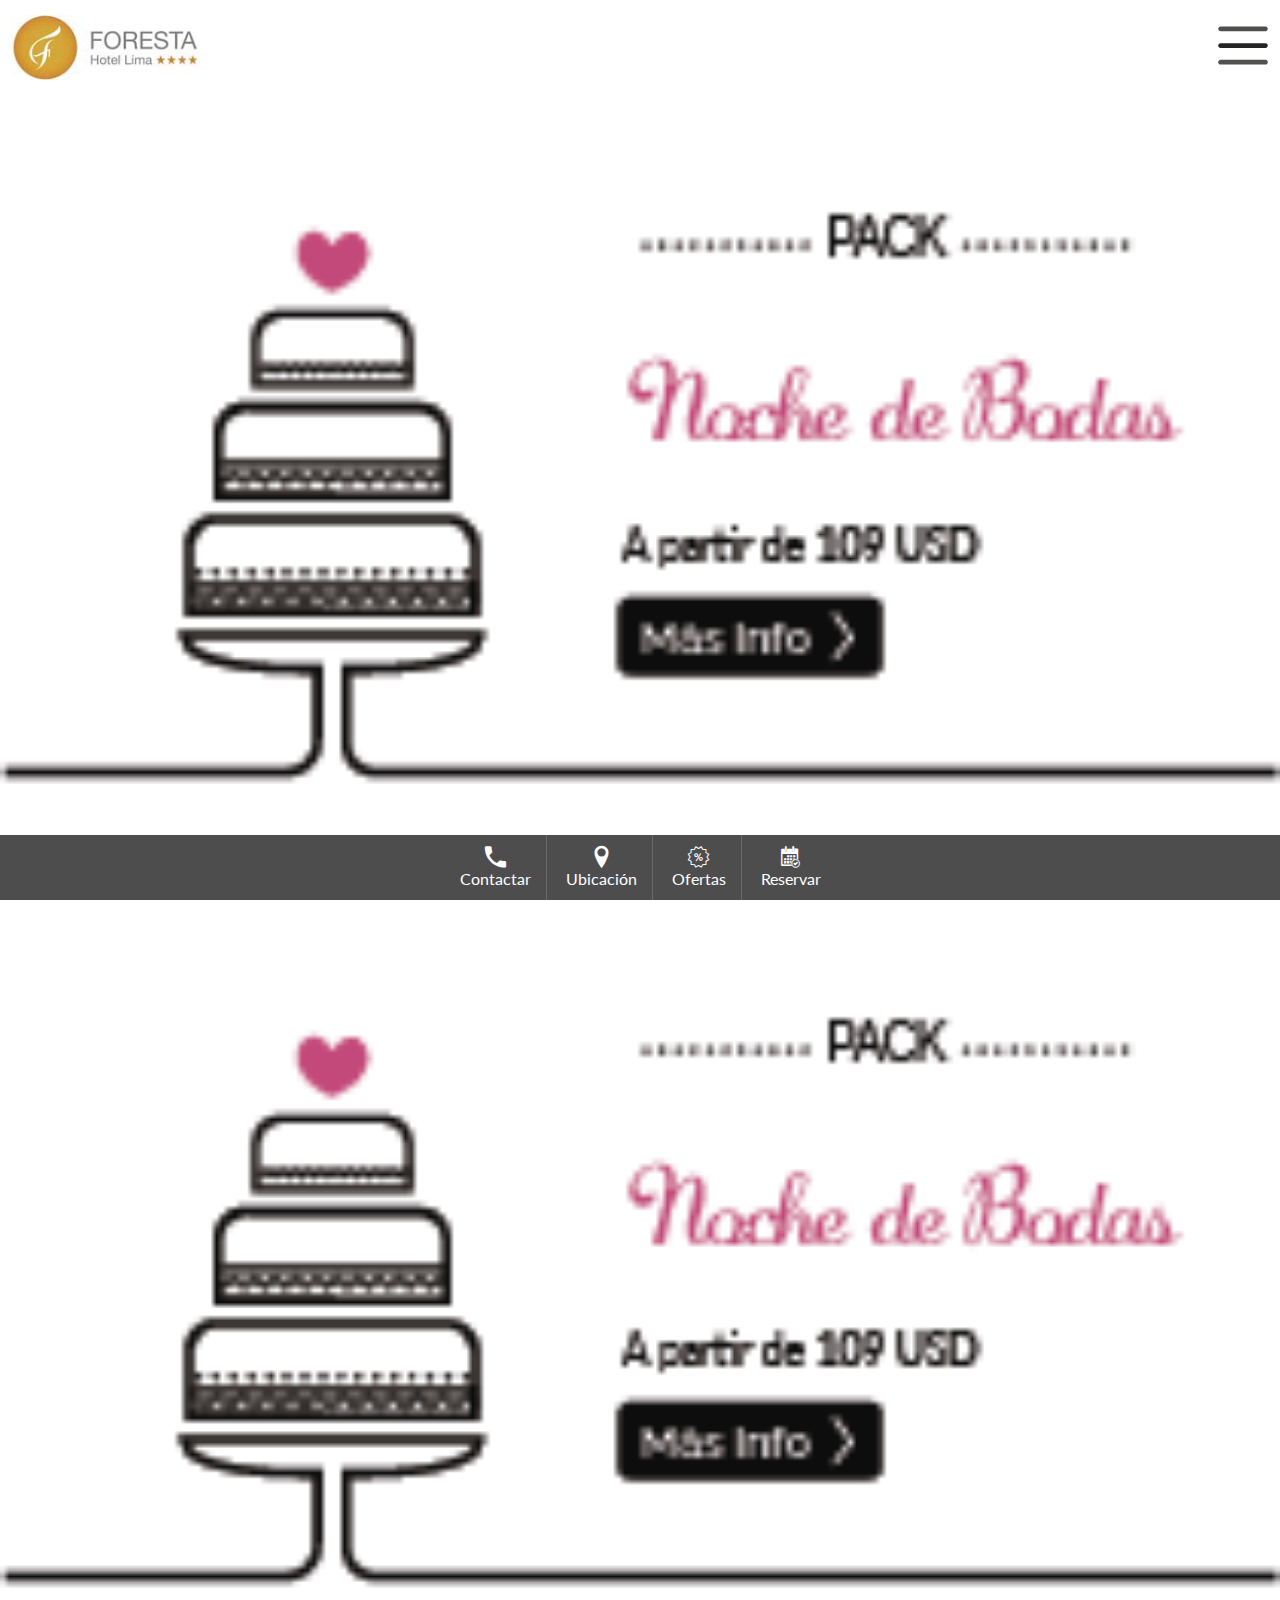
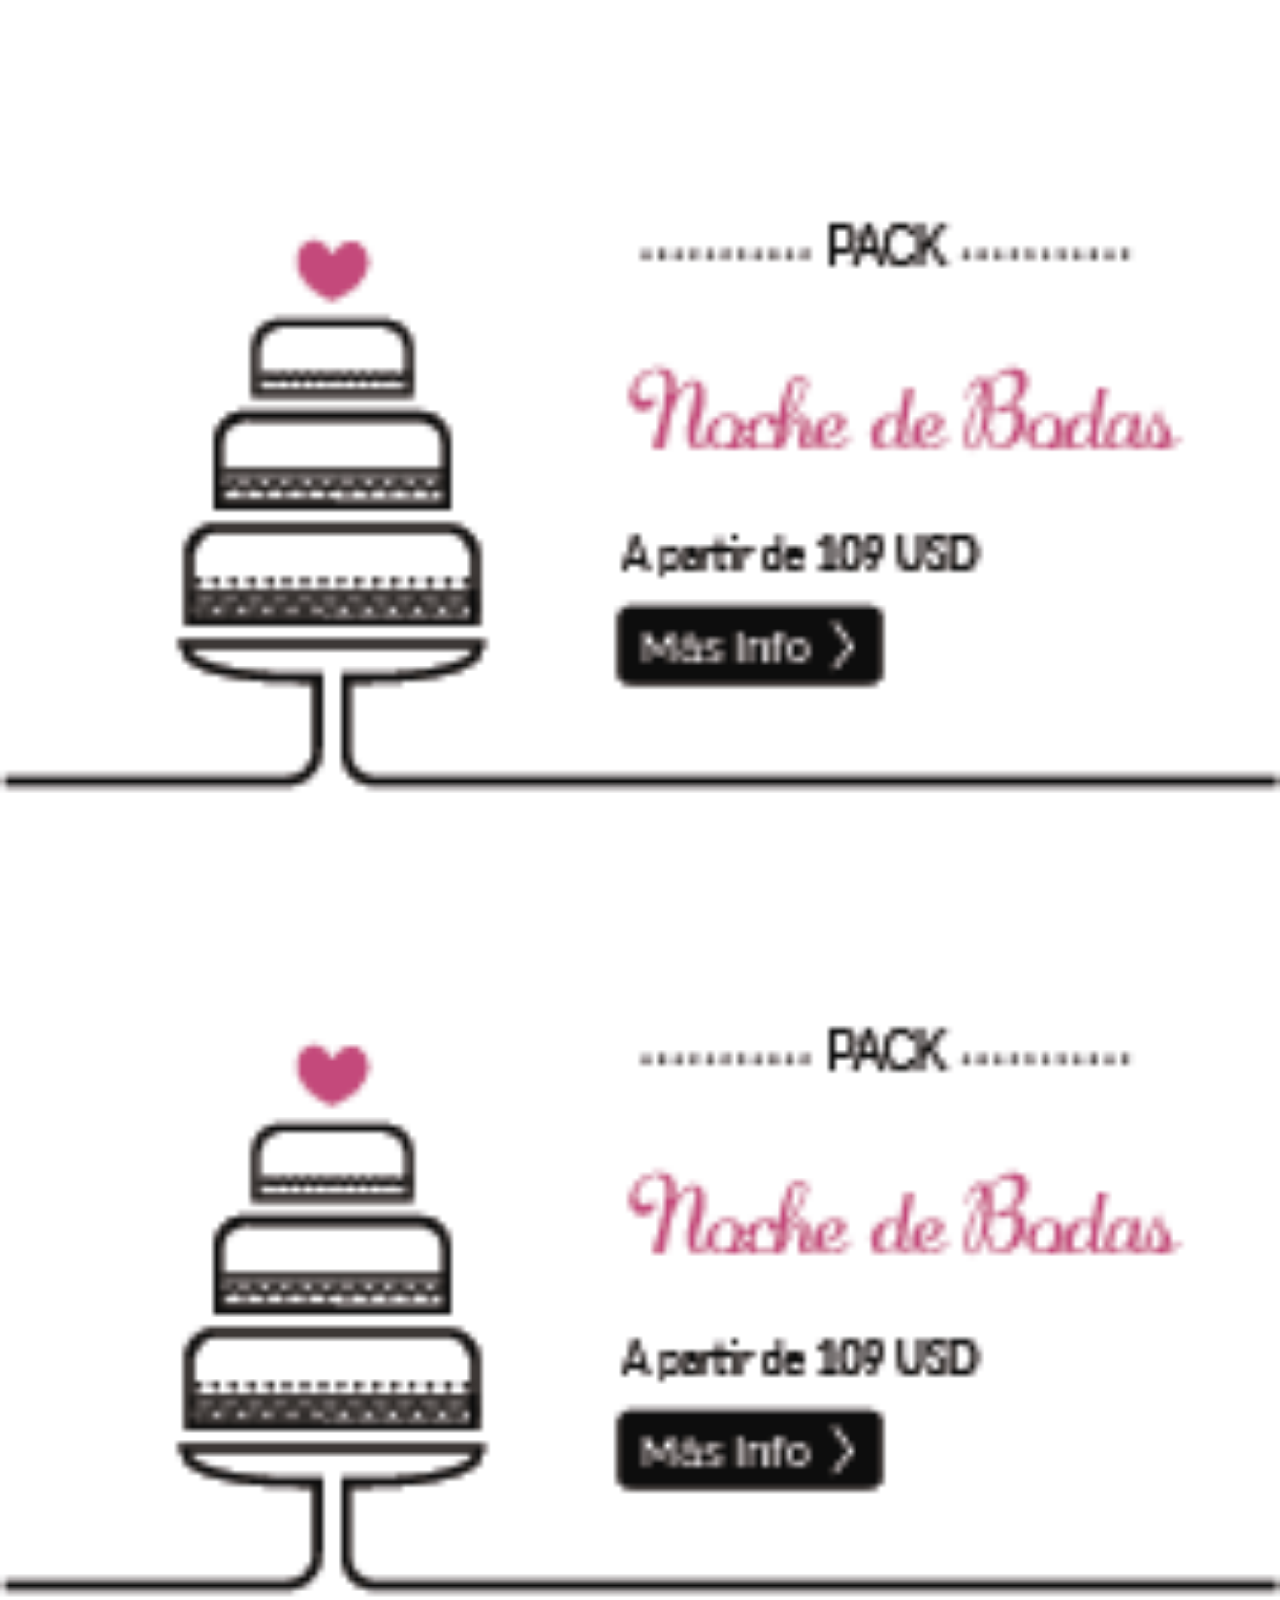
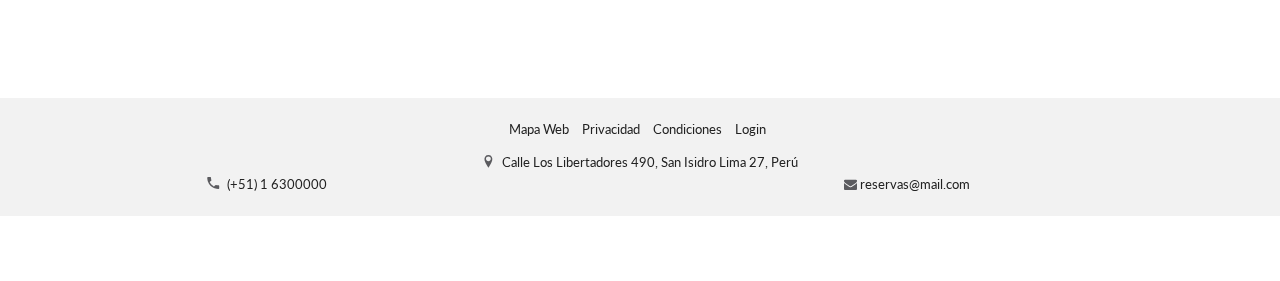
==== packs.html @ a91d4d41 "Template Mobile hotel" ====
<!DOCTYPE html>
<html>
  <head>
    <title>
      Foresta hotel lima | Movile
    </title>
    <meta charset="utf-8"/>
    <link href="assets/css/forestahotellima.css" rel="stylesheet" type="text/css"/>
    <style>
      .slideout-menu { left: auto; }
      .btn-hamburger { left: auto; right: 12px;}
      .box { height: 1500px; }
    </style>
    <title>
      Slideout right tests
    </title>
  </head>
  <body>
    <!-- Button trigger modal -->
    <!-- Modal -->
    <div aria-labelledby="myModalLabel" class="modal fade" id="myModal" role="dialog" tabindex="-1">
      <div class="modal-dialog" role="document">
        <div class="modal-content">
          <div class="modal-header">
            <button aria-label="Close" class="close" data-dismiss="modal" type="button">
              <span aria-hidden="true">
                ×
              </span>
            </button>
            <h4 class="modal-title" id="myModalLabel">
              <img height="auto" src="/assets/img/svg/packs/packico.svg" width="100%"/>
            </h4>
          </div>
          <div class="modal-body">
            <div class="continit">
              <p>
                Disfrute de esta noche mágica en un ambiente exclusivo y relajante. Internet Wi-Fi de alta velocidad y desayuno buffet incluido. Mejor precio garantizado, pago directo en el hotel y programa de puntos reservando aquí.
              </p>
            </div>
            <div class="tbles">
              <h4>
                Tarifa para dos personas
              </h4>
            </div>
            <div class="tbles">
              <h4>
                Este pack incluye
              </h4>
              <ul class="list-unstyled f9">
                <li>
                  <i aria-hidden="true" class="fa fa-check">
                  </i>
                  1 Noche de alojamiento para 2 en la Suite elegida
                </li>
                <li>
                  <i aria-hidden="true" class="fa fa-check">
                  </i>
                  Decoración especial con pétalos y velas
                </li>
                <li>
                  <i aria-hidden="true" class="fa fa-check">
                  </i>
                  Botella de espumante Mumm Extra Brut (750 ml)
                </li>
                <li>
                  <i aria-hidden="true" class="fa fa-check">
                  </i>
                  Plato de fresas con chocolate o petit fours
                </li>
                <li>
                  <i aria-hidden="true" class="fa fa-check">
                  </i>
                  Late check out hasta las 16:00 Hrs.
                </li>
              </ul>
            </div>
            <div class="acotap">
              <a aria-controls="collapseExample" aria-expanded="false" class="" data-toggle="collapse" href="#collapseExample" role="button">
                <span class="col-xs-9">
                  Servicios
                </span>
                <span class="col-xs-1 pull-right sds">
                  <i aria-hidden="true" class="fa fa-plus">
                  </i>
                </span>
              </a>
              <div class="collapse" id="collapseExample">
                <div class="contentoll">
                  ServiciosServiciosServiciosServiciosServiciosServiciosServicios
                </div>
              </div>
            </div>
            <div class="acotap">
              <a aria-controls="collapseExample1" aria-expanded="false" class="" data-toggle="collapse" href="#collapseExample1" role="button">
                <span class="col-xs-9">
                  Amenities
                </span>
                <span class="col-xs-1 pull-right sds">
                  <i aria-hidden="true" class="fa fa-plus">
                  </i>
                </span>
              </a>
              <div class="collapse" id="collapseExample1">
                <div class="contentoll">
                  ServiciosServiciosServiciosServiciosServiciosServiciosServicios
                </div>
              </div>
            </div>
            <div class="acotap">
              <a aria-controls="collapseExample1" aria-expanded="false" class="" data-toggle="collapse" href="#collapseExample1" role="button">
                <span class="col-xs-9">
                  Amenities
                </span>
                <span class="col-xs-1 pull-right sds">
                  <i aria-hidden="true" class="fa fa-plus">
                  </i>
                </span>
              </a>
              <div class="collapse" id="collapseExample1">
                <div class="contentoll">
                  ServiciosServiciosServiciosServiciosServiciosServiciosServicios
                </div>
              </div>
            </div>
            <div class="acotap">
              <a aria-controls="collapseExample1" aria-expanded="false" class="" data-toggle="collapse" href="#collapseExample1" role="button">
                <span class="col-xs-9">
                  Amenities
                </span>
                <span class="col-xs-1 pull-right sds">
                  <i aria-hidden="true" class="fa fa-plus">
                  </i>
                </span>
              </a>
              <div class="collapse" id="collapseExample1">
                <div class="contentoll">
                  ServiciosServiciosServiciosServiciosServiciosServiciosServicios
                </div>
              </div>
            </div>
            <div class="acotap">
              <a aria-controls="collapseExample1" aria-expanded="false" class="" data-toggle="collapse" href="#collapseExample1" role="button">
                <span class="col-xs-9">
                  Amenities
                </span>
                <span class="col-xs-1 pull-right sds">
                  <i aria-hidden="true" class="fa fa-plus">
                  </i>
                </span>
              </a>
              <div class="collapse" id="collapseExample1">
                <div class="contentoll">
                  ServiciosServiciosServiciosServiciosServiciosServiciosServicios
                </div>
              </div>
            </div>
            <div class="acotap">
              <a aria-controls="collapseExample1" aria-expanded="false" class="" data-toggle="collapse" href="#collapseExample1" role="button">
                <span class="col-xs-9">
                  Amenities
                </span>
                <span class="col-xs-1 pull-right sds">
                  <i aria-hidden="true" class="fa fa-plus">
                  </i>
                </span>
              </a>
              <div class="collapse" id="collapseExample1">
                <div class="contentoll">
                  ServiciosServiciosServiciosServiciosServiciosServiciosServicios
                </div>
              </div>
            </div>
          </div>
        </div>
      </div>
    </div>
    <!-- Modal -->
    <div aria-labelledby="myModalLabel" class="modal fade" id="myModal1" role="dialog" tabindex="-1">
      <div class="modal-dialog" role="document">
        <div class="modal-content">
          <div class="modal-header">
            <button aria-label="Close" class="close" data-dismiss="modal" type="button">
              <span aria-hidden="true">
                ×
              </span>
            </button>
            <h4 class="modal-title" id="myModalLabel">
              <img height="auto" src="/assets/img/svg/packs/packico.svg" width="100%"/>
            </h4>
          </div>
          <div class="modal-body">
            ...
          </div>
        </div>
      </div>
    </div>
    <!-- Modal -->
    <div aria-labelledby="myModalLabel" class="modal fade" id="myModal2" role="dialog" tabindex="-1">
      <div class="modal-dialog" role="document">
        <div class="modal-content">
          <div class="modal-header">
            <button aria-label="Close" class="close" data-dismiss="modal" type="button">
              <span aria-hidden="true">
                ×
              </span>
            </button>
            <h4 class="modal-title" id="myModalLabel">
              <img height="auto" src="/assets/img/svg/packs/packico.svg" width="100%"/>
            </h4>
          </div>
          <div class="modal-body">
            ...
          </div>
        </div>
      </div>
    </div>
    <!-- Modal -->
    <div aria-labelledby="myModalLabel" class="modal fade" id="myModal3" role="dialog" tabindex="-1">
      <div class="modal-dialog" role="document">
        <div class="modal-content">
          <div class="modal-header">
            <button aria-label="Close" class="close" data-dismiss="modal" type="button">
              <span aria-hidden="true">
                ×
              </span>
            </button>
            <h4 class="modal-title" id="myModalLabel">
              <img height="auto" src="/assets/img/svg/packs/packico.svg" width="100%"/>
            </h4>
          </div>
          <div class="modal-body">
            ...
          </div>
        </div>
      </div>
    </div>
    <nav class="menu" id="menu">
      <section class="menu-section">
        <!-- <h3 class="menu-section-title">
          Docs
        </h3> -->
        <ul class="menu-section-list">
          <li>
            <a href="#" target="_blank">
              Contactar
            </a>
          </li>
          <li>
            <a href="#" target="_blank">
              Contactar
            </a>
          </li>
          <li>
            <a href="#" target="_blank">
              API
            </a>
          </li>
          <li>
            <a href="#" target="_blank">
              Contactar
            </a>
          </li>
        </ul>
      </section>
    </nav>
    <main class="panel" id="panel">
      <header class="panel-header">
        <button class="btn-hamburger js-slideout-toggle">
        </button>
        <h1 class="logo">
          <img src="/assets/img/svg/logo.svg"/>
        </h1>
      </header>
      <section class="packs">
        <div class="box-content">
          <a data-target="#myModal" data-toggle="modal" href="javascript:;">
            <img height="auto" src="/assets/img/svg/packs/pack01.png" width="100%"/>
          </a>
        </div>
        <div class="box-content">
          <a data-target="#myModal1" data-toggle="modal" href="javascript:;">
            <img height="auto" src="/assets/img/svg/packs/pack01.png" width="100%"/>
          </a>
        </div>
        <div class="box-content">
          <a data-target="#myModal2" data-toggle="modal" href="javascript:;">
            <img height="auto" src="/assets/img/svg/packs/pack01.png" width="100%"/>
          </a>
        </div>
        <div class="box-content">
          <a data-target="#myModal3" data-toggle="modal" href="javascript:;">
            <img height="auto" src="/assets/img/svg/packs/pack01.png" width="100%"/>
          </a>
        </div>
      </section>
      <footer class="footer">
        <div class="menu-fo">
          <ul class="list-inline">
            <li>
              Mapa Web
            </li>
            <li>
              Privacidad
            </li>
            <li>
              Condiciones
            </li>
            <li>
              Login
            </li>
          </ul>
        </div>
        <div class="directa clearfix">
          <i class="icon-ico-locale grays">
          </i>
          <span>
            Calle Los Libertadores 490, San Isidro Lima 27, Perú
          </span>
        </div>
        <div class="directa clearfix">
          <div class="col-xs-5">
            <i class="icon-ico-phone grays">
            </i>
            <span>
              (+51) 1 6300000
            </span>
          </div>
          <div class="col-xs-7">
            <span>
              <i aria-hidden="true" class="fa fa-envelope grays">
              </i>
              reservas@mail.com
            </span>
          </div>
        </div>
      </footer>
    </main>
    <script src="assets/js/lib/jquery.min.js">
    </script>
    <script src="assets/css/lib/bootstrap-3.3.7/js/bootstrap.min.js">
    </script>
    <script src="assets/js/lib/selectric/jquery.selectric.js">
    </script>
    <script src="assets/js/lib/slideout/slideout.min.js">
    </script>
    <script src="assets/css/lib/slick-1.6.0/slick/slick.min.js">
    </script>
    <script src="assets/js/forestahotellima.js">
    </script>
    <script>
      window.onload = function() {
        var slideout = new Slideout({
          'panel': document.getElementById('panel'),
          'menu': document.getElementById('menu'),
          'side': 'right'
        });

        document.querySelector('.js-slideout-toggle').addEventListener('click', function() {
          slideout.toggle();
        });

        document.querySelector('.menu').addEventListener('click', function(eve) {
          if (eve.target.nodeName === 'A') { slideout.close(); }
        });
      };
    </script>
    <div class="fiedmenub">
    <div class="compare-pre" style="display: none;">
      <a href="#" class="dimeul">
            <p>
            <i class="icon-ico-current dps ">
            </i>
              COMPARE PRECIOS >
            </p>
          </a>
    </div>
      <ul class="list-inline">
        <li>
          <a href="#">
            <span class="icon-ico-phone">
            </span>
            <p>
              Contactar
            </p>
          </a>
        </li>
        <li>
          <a href="#">
            <span class="icon-ico-locale">
            </span>
            <p>
              Ubicación
            </p>
          </a>
        </li>
        <li>
          <a href="#">
            <span class="icon-ico-promo">
            </span>
            <p>
              Ofertas
            </p>
          </a>
        </li>
        <li>
          <a href="#">
            <span class="icon-ico-reserv">
            </span>
            <p>
              Reservar
            </p>
          </a>
        </li>
      </ul>
    </div>
  </body>
</html>
---- assets/css/forestahotellima.css ----
@import url(lib/bootstrap-3.3.7/css/bootstrap.min.css);@import url(lib/slick-1.6.0/slick/slick.css);@import url(lib/slick-1.6.0/slick/slick-theme.css);@import url(fonts/font-awesome/css/font-awesome.min.css);@import url(fonts/fontforesta/stylesheet.css);@import url(fonts/foresta-font-icon/style.css);@import url(lib/slideout/index.css);.selectric-wrapper{position:relative;cursor:pointer}.selectric-responsive{width:100%}.selectric{border:1px solid #DDD;border-radius:0px;background:#F8F8F8;position:relative;overflow:hidden}.selectric .label{display:block;white-space:nowrap;overflow:hidden;text-overflow:ellipsis;margin:0 38px 0 10px;font-size:12px;line-height:38px;color:#444;height:38px;user-select:none}.selectric .button{display:block;position:absolute;right:0;top:0;width:38px;height:38px;line-height:38px;background-color:#F8f8f8;color:#BBB;text-align:center;font:0/0 a;*font:20px/38px Lucida Sans Unicode,Arial Unicode MS,Arial}.selectric .button:after{content:" ";position:absolute;top:0;right:0;bottom:0;left:0;margin:auto;width:0;height:0;border:4px solid transparent;border-top-color:#BBB;border-bottom:none}.selectric-focus .selectric{border-color:#aaa}.selectric-hover .selectric{border-color:#c4c4c4}.selectric-hover .selectric .button{color:#a2a2a2}.selectric-hover .selectric .button:after{border-top-color:#a2a2a2}.selectric-open{z-index:9999}.selectric-open .selectric{border-color:#c4c4c4}.selectric-open .selectric-items{display:block}.selectric-disabled{filter:alpha(opacity=50);opacity:0.5;cursor:default;user-select:none}.selectric-hide-select{position:relative;overflow:hidden;width:0;height:0}.selectric-hide-select select{position:absolute;left:-100%}.selectric-hide-select.selectric-is-native{position:absolute;width:100%;height:100%;z-index:10}.selectric-hide-select.selectric-is-native select{position:absolute;top:0;left:0;right:0;height:100%;width:100%;border:none;z-index:1;box-sizing:border-box;opacity:0}.selectric-input{position:absolute !important;top:0 !important;left:0 !important;overflow:hidden !important;clip:rect(0, 0, 0, 0) !important;margin:0 !important;padding:0 !important;width:1px !important;height:1px !important;outline:none !important;border:none !important;*font:0/0 a !important;background:none !important}.selectric-temp-show{position:absolute !important;visibility:hidden !important;display:block !important}.selectric-items{display:none;position:absolute;top:100%;left:0;background:#F8F8F8;border:1px solid #c4c4c4;z-index:-1;box-shadow:0 0 10px -6px}.selectric-items .selectric-scroll{height:100%;overflow:auto}.selectric-above .selectric-items{top:auto;bottom:100%}.selectric-items ul,.selectric-items li{list-style:none;padding:0;margin:0;font-size:12px;line-height:20px;min-height:20px}.selectric-items li{display:block;padding:10px;color:#666;cursor:pointer}.selectric-items li.selected{background:#E0E0E0;color:#444}.selectric-items li.highlighted{background:#D0D0D0;color:#444}.selectric-items li:hover{background:#D5D5D5;color:#444}.selectric-items .disabled{filter:alpha(opacity=50);opacity:0.5;cursor:default !important;background:none !important;color:#666 !important;user-select:none}.selectric-items .selectric-group .selectric-group-label{font-weight:bold;padding-left:10px;cursor:default;user-select:none;background:none;color:#444}.selectric-items .selectric-group.disabled li{filter:alpha(opacity=100);opacity:1}.selectric-items .selectric-group li{padding-left:25px}*{font-family:'Lato', Raleway, sans-serif}body{margin:0;padding:0}.logo{width:200px;margin:0;padding-left:10px;padding-top:10px}.box-hotel-front .box-highlight{background-color:#868589;color:#fff;padding:8px;text-align:center;font-size:13px;font-family:'Lato';margin:0;margin-top:10px}.box-hotel-front .box-content img{width:100%;height:auto;margin:0;padding:0}.box-hotel-front .comenth .comments{display:block;font-family:'Times New Roman';font-size:14px;padding:4px;color:#858078;padding-bottom:0;padding-left:19px;font-style:italic;text-align:left}.box-hotel-front .comenth .review-star{display:block;font-size:9px;color:#858078;font-family:'Lato';padding-left:19px;text-align:left}.box-hotel-front .comenth .review-star i.icon-ico-pointsev{font-size:19px}.slide .slide-hor .slide-cont.slick-slide{margin-right:20px}.benefis{padding-top:20px;background-color:#f2f2f2}.benefis ._mb10{margin-bottom:20px}.benefis .dimeul{text-align:left;margin-bottom:20px;padding-left:25%;padding-right:25%}.benefis .con-ben{background-color:#dcaf4c;color:#fff;padding:10px;border-radius:0 10px 10px 0}.benefis .con-ben .box-cob{border-radius:10px 0 10px 0;border:2px solid #fff;padding-top:9px}.benefis .cont-txt-bn{font-size:19px;border-bottom:2px solid #434142;padding-bottom:8px}.benefis .brgrem{border-radius:10px;margin-right:7px}.benefis .brgrem.greem-con{background:#aaba2d}.benefis .brgrem.blue-con{background:#218fc7}.benefis .brgrem.red-con{background:#b94833}.benefis .brgrem.mgt-con{background:#39a1ae}.benefis .icon-ico-promo:before{background:#39a1ae;border-radius:10px;padding:2px}.benefis .icon-ico-current:before{background:#aaba2d;border-radius:10px;padding:2px}.benefis .icon-ico-creditcard:before{background:#218fc7;border-radius:10px;padding:2px}.benefis .icon-ico-gift:before{background:#b94833;border-radius:10px;padding:2px}.benefis .infoben{background-color:#87868a}.benefis .infoben span{font-family:'Lato';font-size:14px;color:#fff}.footer{padding-top:20px;background-color:#f2f2f2;font-size:13px;padding-bottom:20px}.footer .grays:before{color:#5b5b5f}.modal-backdrop{position:fixed;top:16%;right:0;bottom:9.5%;left:0;z-index:3;background-color:transparent}.modal{position:fixed;top:7%;right:0;bottom:0;left:0;z-index:4;display:none;overflow:hidden;-webkit-overflow-scrolling:touch;outline:0}.modal-header{border-bottom:1px solid #f2f2f2;background:#d7d8db;border-radius:10px 10px 0 0;padding:0}.modal-header .close{margin-top:-2px;position:absolute;right:11px;top:10px}.compare-pre{background:#00203e;bottom:65px;z-index:9;position:fixed;width:100%;text-align:center;padding-top:7px}.compare-pre a{color:#fff;text-decoration:none}.modal-content{position:relative;background-color:#f2f2f2;-webkit-background-clip:padding-box;background-clip:padding-box;border:none;border:none;border-radius:0;outline:0;-webkit-box-shadow:none;box-shadow:none}.modal-body{padding:20px;overflow:scroll;height:369px}.continit p{font-size:9px;line-height:12px}.icon-ico-current:before{background:#aaba2d;border-radius:10px;padding:2px}.tbles h4{font-family:'Lato';font-style:italic;font-size:12px}.tbles .f9{font-size:9px;line-height:13px}.acotap{background-color:#ccc;margin-bottom:9px}.acotap a{padding-left:10px;font-size:10px;font-family:'Lato';font-style:italic;color:#000}.contentoll{padding:10px;font-size:8px;font-family:'Lato';font-style:italic;background:#f7f4f4}.sds{background:#828282;width:35px;height:24px;padding-top:2px;color:#fff}.fiedmenub{height:65px;position:relative}.fiedmenub ul{text-align:center;margin:0;background-color:#4d4d4d;color:#fff;position:fixed;bottom:0;width:100%;z-index:5}.fiedmenub ul li{padding-top:10px;padding-right:15px;padding-left:15px;border-right:.5px solid #696969}.fiedmenub ul li:last-child{border-right:none}.fiedmenub ul li span{display:block;font-size:23px}.fiedmenub ul li a{text-decoration:none;color:#fff}.fiedmenub ul li a:hover{text-decoration:none;color:#fff}.panel{margin-bottom:0;background-color:#fff;border:none;border-radius:none;-webkit-box-shadow:none;box-shadow:none}
/*# sourceMappingURL=forestahotellima.css.map */
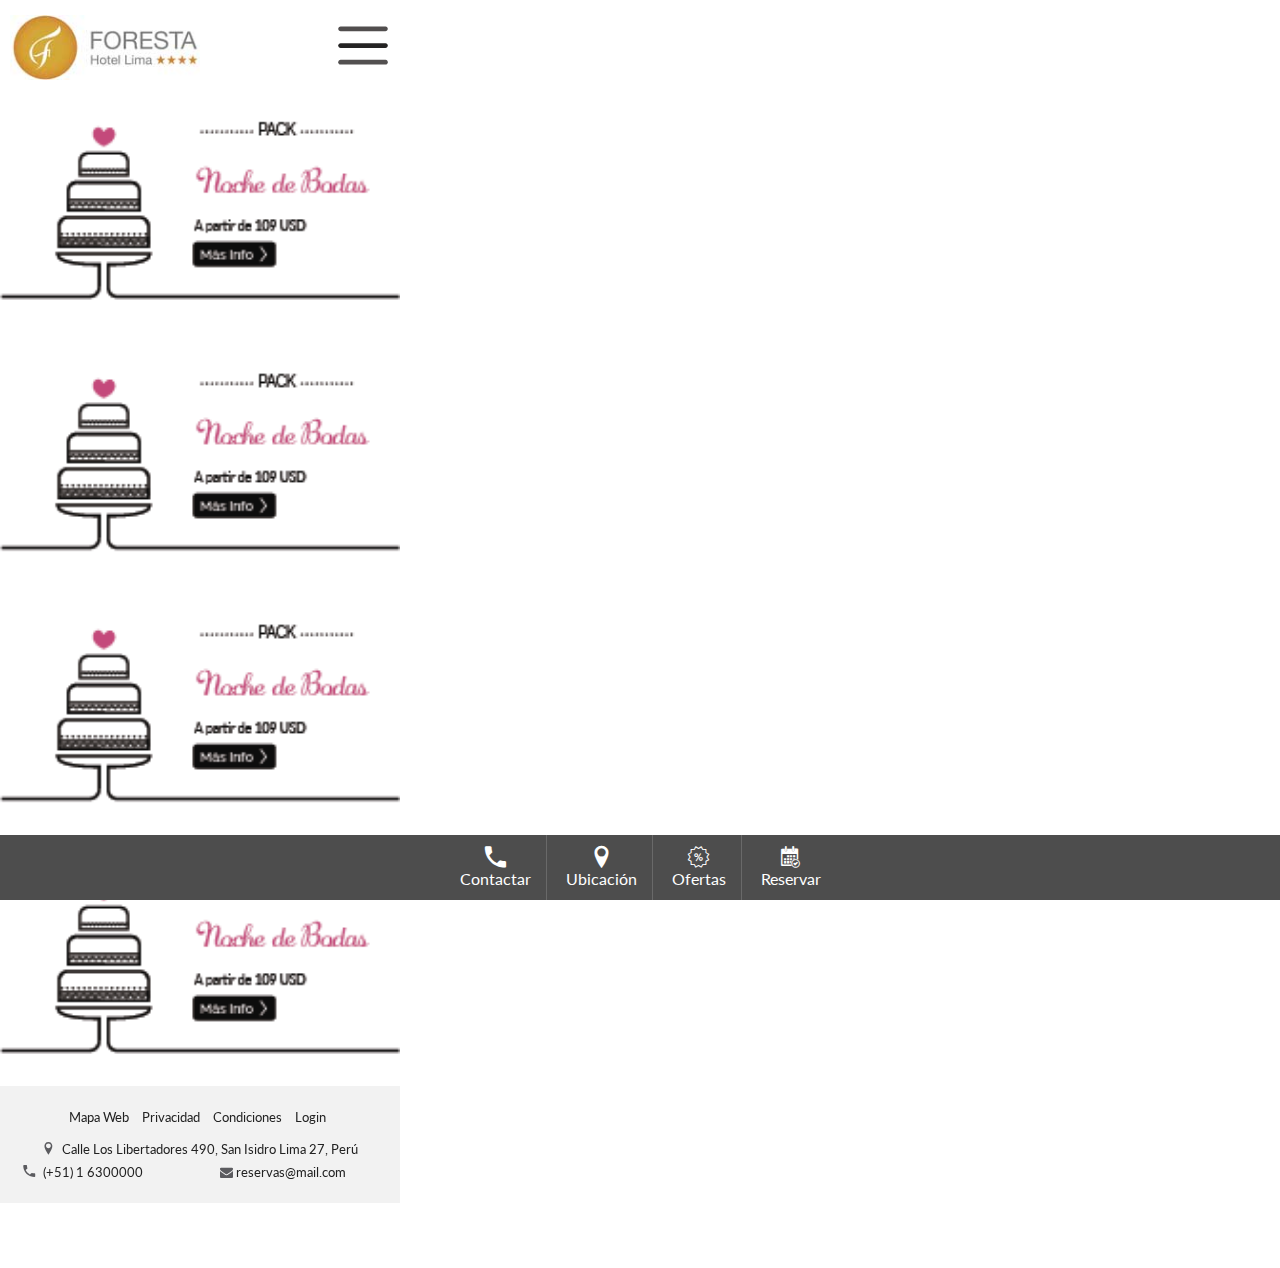
==== commit 6dbc3a82: "Edit imagen error" ====
--- a/packs.html
+++ b/packs.html
@@ -15,7 +15,7 @@
       Slideout right tests
     </title>
   </head>
-  <body>
+  <body class="c400" style="width: 400px;">
     <!-- Button trigger modal -->
     <!-- Modal -->
     <div aria-labelledby="myModalLabel" class="modal fade" id="myModal" role="dialog" tabindex="-1">
@@ -28,7 +28,7 @@
               </span>
             </button>
             <h4 class="modal-title" id="myModalLabel">
-              <img height="auto" src="/assets/img/svg/packs/packico.svg" width="100%"/>
+              <img height="auto" src="assets/img/svg/packs/packico.svg" width="100%"/>
             </h4>
           </div>
           <div class="modal-body">
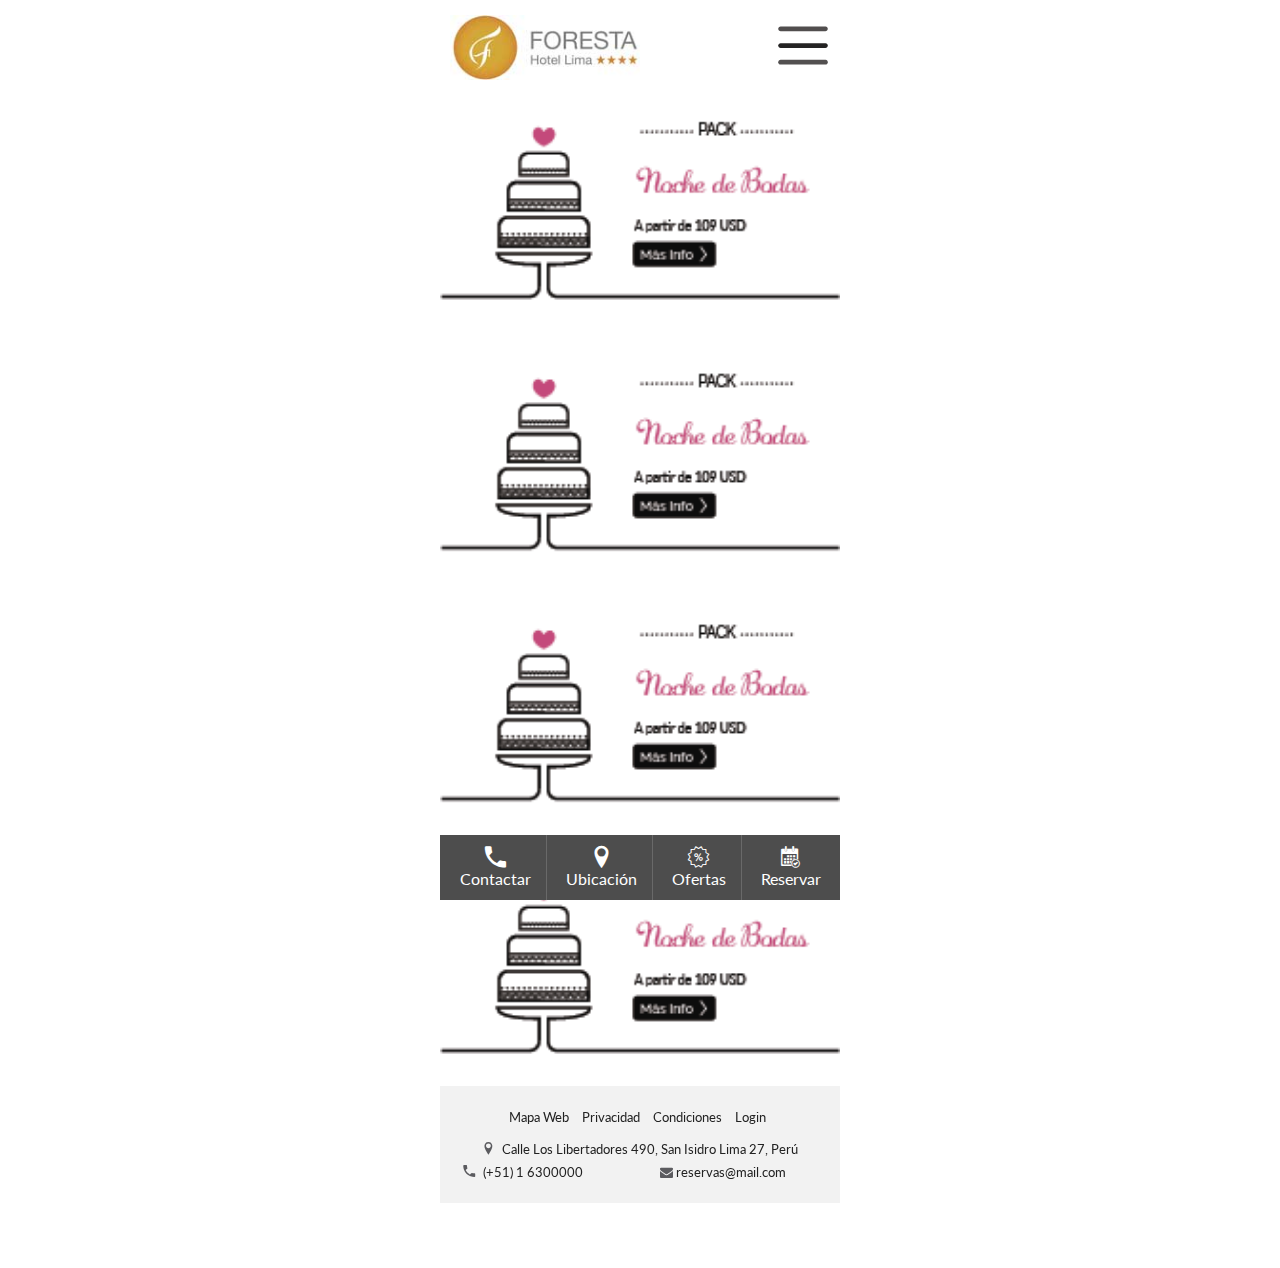
==== commit d55ab637: "Edit style fix v. mobile" ====
--- a/packs.html
+++ b/packs.html
@@ -1,5 +1,5 @@
 <!DOCTYPE html>
-<html>
+<html style="width: 400px;">
   <head>
     <title>
       Foresta hotel lima | Movile
@@ -15,7 +15,7 @@
       Slideout right tests
     </title>
   </head>
-  <body class="c400" style="width: 400px;">
+  <body class="c400" >
     <!-- Button trigger modal -->
     <!-- Modal -->
     <div aria-labelledby="myModalLabel" class="modal fade" id="myModal" role="dialog" tabindex="-1">
--- a/assets/css/forestahotellima.css
+++ b/assets/css/forestahotellima.css
@@ -1,2 +1,2 @@
-@import url(lib/bootstrap-3.3.7/css/bootstrap.min.css);@import url(lib/slick-1.6.0/slick/slick.css);@import url(lib/slick-1.6.0/slick/slick-theme.css);@import url(fonts/font-awesome/css/font-awesome.min.css);@import url(fonts/fontforesta/stylesheet.css);@import url(fonts/foresta-font-icon/style.css);@import url(lib/slideout/index.css);.selectric-wrapper{position:relative;cursor:pointer}.selectric-responsive{width:100%}.selectric{border:1px solid #DDD;border-radius:0px;background:#F8F8F8;position:relative;overflow:hidden}.selectric .label{display:block;white-space:nowrap;overflow:hidden;text-overflow:ellipsis;margin:0 38px 0 10px;font-size:12px;line-height:38px;color:#444;height:38px;user-select:none}.selectric .button{display:block;position:absolute;right:0;top:0;width:38px;height:38px;line-height:38px;background-color:#F8f8f8;color:#BBB;text-align:center;font:0/0 a;*font:20px/38px Lucida Sans Unicode,Arial Unicode MS,Arial}.selectric .button:after{content:" ";position:absolute;top:0;right:0;bottom:0;left:0;margin:auto;width:0;height:0;border:4px solid transparent;border-top-color:#BBB;border-bottom:none}.selectric-focus .selectric{border-color:#aaa}.selectric-hover .selectric{border-color:#c4c4c4}.selectric-hover .selectric .button{color:#a2a2a2}.selectric-hover .selectric .button:after{border-top-color:#a2a2a2}.selectric-open{z-index:9999}.selectric-open .selectric{border-color:#c4c4c4}.selectric-open .selectric-items{display:block}.selectric-disabled{filter:alpha(opacity=50);opacity:0.5;cursor:default;user-select:none}.selectric-hide-select{position:relative;overflow:hidden;width:0;height:0}.selectric-hide-select select{position:absolute;left:-100%}.selectric-hide-select.selectric-is-native{position:absolute;width:100%;height:100%;z-index:10}.selectric-hide-select.selectric-is-native select{position:absolute;top:0;left:0;right:0;height:100%;width:100%;border:none;z-index:1;box-sizing:border-box;opacity:0}.selectric-input{position:absolute !important;top:0 !important;left:0 !important;overflow:hidden !important;clip:rect(0, 0, 0, 0) !important;margin:0 !important;padding:0 !important;width:1px !important;height:1px !important;outline:none !important;border:none !important;*font:0/0 a !important;background:none !important}.selectric-temp-show{position:absolute !important;visibility:hidden !important;display:block !important}.selectric-items{display:none;position:absolute;top:100%;left:0;background:#F8F8F8;border:1px solid #c4c4c4;z-index:-1;box-shadow:0 0 10px -6px}.selectric-items .selectric-scroll{height:100%;overflow:auto}.selectric-above .selectric-items{top:auto;bottom:100%}.selectric-items ul,.selectric-items li{list-style:none;padding:0;margin:0;font-size:12px;line-height:20px;min-height:20px}.selectric-items li{display:block;padding:10px;color:#666;cursor:pointer}.selectric-items li.selected{background:#E0E0E0;color:#444}.selectric-items li.highlighted{background:#D0D0D0;color:#444}.selectric-items li:hover{background:#D5D5D5;color:#444}.selectric-items .disabled{filter:alpha(opacity=50);opacity:0.5;cursor:default !important;background:none !important;color:#666 !important;user-select:none}.selectric-items .selectric-group .selectric-group-label{font-weight:bold;padding-left:10px;cursor:default;user-select:none;background:none;color:#444}.selectric-items .selectric-group.disabled li{filter:alpha(opacity=100);opacity:1}.selectric-items .selectric-group li{padding-left:25px}*{font-family:'Lato', Raleway, sans-serif}body{margin:0;padding:0}.logo{width:200px;margin:0;padding-left:10px;padding-top:10px}.box-hotel-front .box-highlight{background-color:#868589;color:#fff;padding:8px;text-align:center;font-size:13px;font-family:'Lato';margin:0;margin-top:10px}.box-hotel-front .box-content img{width:100%;height:auto;margin:0;padding:0}.box-hotel-front .comenth .comments{display:block;font-family:'Times New Roman';font-size:14px;padding:4px;color:#858078;padding-bottom:0;padding-left:19px;font-style:italic;text-align:left}.box-hotel-front .comenth .review-star{display:block;font-size:9px;color:#858078;font-family:'Lato';padding-left:19px;text-align:left}.box-hotel-front .comenth .review-star i.icon-ico-pointsev{font-size:19px}.slide .slide-hor .slide-cont.slick-slide{margin-right:20px}.benefis{padding-top:20px;background-color:#f2f2f2}.benefis ._mb10{margin-bottom:20px}.benefis .dimeul{text-align:left;margin-bottom:20px;padding-left:25%;padding-right:25%}.benefis .con-ben{background-color:#dcaf4c;color:#fff;padding:10px;border-radius:0 10px 10px 0}.benefis .con-ben .box-cob{border-radius:10px 0 10px 0;border:2px solid #fff;padding-top:9px}.benefis .cont-txt-bn{font-size:19px;border-bottom:2px solid #434142;padding-bottom:8px}.benefis .brgrem{border-radius:10px;margin-right:7px}.benefis .brgrem.greem-con{background:#aaba2d}.benefis .brgrem.blue-con{background:#218fc7}.benefis .brgrem.red-con{background:#b94833}.benefis .brgrem.mgt-con{background:#39a1ae}.benefis .icon-ico-promo:before{background:#39a1ae;border-radius:10px;padding:2px}.benefis .icon-ico-current:before{background:#aaba2d;border-radius:10px;padding:2px}.benefis .icon-ico-creditcard:before{background:#218fc7;border-radius:10px;padding:2px}.benefis .icon-ico-gift:before{background:#b94833;border-radius:10px;padding:2px}.benefis .infoben{background-color:#87868a}.benefis .infoben span{font-family:'Lato';font-size:14px;color:#fff}.footer{padding-top:20px;background-color:#f2f2f2;font-size:13px;padding-bottom:20px}.footer .grays:before{color:#5b5b5f}.modal-backdrop{position:fixed;top:16%;right:0;bottom:9.5%;left:0;z-index:3;background-color:transparent}.modal{position:fixed;top:7%;right:0;bottom:0;left:0;z-index:4;display:none;overflow:hidden;-webkit-overflow-scrolling:touch;outline:0}.modal-header{border-bottom:1px solid #f2f2f2;background:#d7d8db;border-radius:10px 10px 0 0;padding:0}.modal-header .close{margin-top:-2px;position:absolute;right:11px;top:10px}.compare-pre{background:#00203e;bottom:65px;z-index:9;position:fixed;width:100%;text-align:center;padding-top:7px}.compare-pre a{color:#fff;text-decoration:none}.modal-content{position:relative;background-color:#f2f2f2;-webkit-background-clip:padding-box;background-clip:padding-box;border:none;border:none;border-radius:0;outline:0;-webkit-box-shadow:none;box-shadow:none}.modal-body{padding:20px;overflow:scroll;height:369px}.continit p{font-size:9px;line-height:12px}.icon-ico-current:before{background:#aaba2d;border-radius:10px;padding:2px}.tbles h4{font-family:'Lato';font-style:italic;font-size:12px}.tbles .f9{font-size:9px;line-height:13px}.acotap{background-color:#ccc;margin-bottom:9px}.acotap a{padding-left:10px;font-size:10px;font-family:'Lato';font-style:italic;color:#000}.contentoll{padding:10px;font-size:8px;font-family:'Lato';font-style:italic;background:#f7f4f4}.sds{background:#828282;width:35px;height:24px;padding-top:2px;color:#fff}.fiedmenub{height:65px;position:relative}.fiedmenub ul{text-align:center;margin:0;background-color:#4d4d4d;color:#fff;position:fixed;bottom:0;width:100%;z-index:5}.fiedmenub ul li{padding-top:10px;padding-right:15px;padding-left:15px;border-right:.5px solid #696969}.fiedmenub ul li:last-child{border-right:none}.fiedmenub ul li span{display:block;font-size:23px}.fiedmenub ul li a{text-decoration:none;color:#fff}.fiedmenub ul li a:hover{text-decoration:none;color:#fff}.panel{margin-bottom:0;background-color:#fff;border:none;border-radius:none;-webkit-box-shadow:none;box-shadow:none}
+@import url(lib/bootstrap-3.3.7/css/bootstrap.min.css);@import url(lib/slick-1.6.0/slick/slick.css);@import url(lib/slick-1.6.0/slick/slick-theme.css);@import url(fonts/font-awesome/css/font-awesome.min.css);@import url(fonts/fontforesta/stylesheet.css);@import url(fonts/foresta-font-icon/style.css);@import url(lib/slideout/index.css);.selectric-wrapper{position:relative;cursor:pointer}.selectric-responsive{width:100%}.selectric{border:1px solid #DDD;border-radius:0px;background:#F8F8F8;position:relative;overflow:hidden}.selectric .label{display:block;white-space:nowrap;overflow:hidden;text-overflow:ellipsis;margin:0 38px 0 10px;font-size:12px;line-height:38px;color:#444;height:38px;user-select:none}.selectric .button{display:block;position:absolute;right:0;top:0;width:38px;height:38px;line-height:38px;background-color:#F8f8f8;color:#BBB;text-align:center;font:0/0 a;*font:20px/38px Lucida Sans Unicode,Arial Unicode MS,Arial}.selectric .button:after{content:" ";position:absolute;top:0;right:0;bottom:0;left:0;margin:auto;width:0;height:0;border:4px solid transparent;border-top-color:#BBB;border-bottom:none}.selectric-focus .selectric{border-color:#aaa}.selectric-hover .selectric{border-color:#c4c4c4}.selectric-hover .selectric .button{color:#a2a2a2}.selectric-hover .selectric .button:after{border-top-color:#a2a2a2}.selectric-open{z-index:9999}.selectric-open .selectric{border-color:#c4c4c4}.selectric-open .selectric-items{display:block}.selectric-disabled{filter:alpha(opacity=50);opacity:0.5;cursor:default;user-select:none}.selectric-hide-select{position:relative;overflow:hidden;width:0;height:0}.selectric-hide-select select{position:absolute;left:-100%}.selectric-hide-select.selectric-is-native{position:absolute;width:100%;height:100%;z-index:10}.selectric-hide-select.selectric-is-native select{position:absolute;top:0;left:0;right:0;height:100%;width:100%;border:none;z-index:1;box-sizing:border-box;opacity:0}.selectric-input{position:absolute !important;top:0 !important;left:0 !important;overflow:hidden !important;clip:rect(0, 0, 0, 0) !important;margin:0 !important;padding:0 !important;width:1px !important;height:1px !important;outline:none !important;border:none !important;*font:0/0 a !important;background:none !important}.selectric-temp-show{position:absolute !important;visibility:hidden !important;display:block !important}.selectric-items{display:none;position:absolute;top:100%;left:0;background:#F8F8F8;border:1px solid #c4c4c4;z-index:-1;box-shadow:0 0 10px -6px}.selectric-items .selectric-scroll{height:100%;overflow:auto}.selectric-above .selectric-items{top:auto;bottom:100%}.selectric-items ul,.selectric-items li{list-style:none;padding:0;margin:0;font-size:12px;line-height:20px;min-height:20px}.selectric-items li{display:block;padding:10px;color:#666;cursor:pointer}.selectric-items li.selected{background:#E0E0E0;color:#444}.selectric-items li.highlighted{background:#D0D0D0;color:#444}.selectric-items li:hover{background:#D5D5D5;color:#444}.selectric-items .disabled{filter:alpha(opacity=50);opacity:0.5;cursor:default !important;background:none !important;color:#666 !important;user-select:none}.selectric-items .selectric-group .selectric-group-label{font-weight:bold;padding-left:10px;cursor:default;user-select:none;background:none;color:#444}.selectric-items .selectric-group.disabled li{filter:alpha(opacity=100);opacity:1}.selectric-items .selectric-group li{padding-left:25px}*{font-family:'Lato', Raleway, sans-serif}body{margin:0;padding:0}.logo{width:200px;margin:0;padding-left:10px;padding-top:10px}.box-hotel-front .box-highlight{background-color:#868589;color:#fff;padding:8px;text-align:center;font-size:13px;font-family:'Lato';margin:0;margin-top:10px}.box-hotel-front .box-content img{width:100%;height:auto;margin:0;padding:0}.box-hotel-front .comenth .comments{display:block;font-family:'Times New Roman';font-size:14px;padding:4px;color:#858078;padding-bottom:0;padding-left:19px;font-style:italic;text-align:left}.box-hotel-front .comenth .review-star{display:block;font-size:9px;color:#858078;font-family:'Lato';padding-left:19px;text-align:left}.box-hotel-front .comenth .review-star i.icon-ico-pointsev{font-size:19px}.slide .slide-hor .slide-cont.slick-slide{margin-right:20px}.benefis{padding-top:20px;background-color:#f2f2f2}.benefis ._mb10{margin-bottom:20px}.benefis .dimeul{text-align:left;margin-bottom:20px;padding-left:25%;padding-right:25%}.benefis .con-ben{background-color:#dcaf4c;color:#fff;padding:10px;border-radius:0 10px 10px 0}.benefis .con-ben .box-cob{border-radius:10px 0 10px 0;border:2px solid #fff;padding-top:9px}.benefis .cont-txt-bn{font-size:19px;border-bottom:2px solid #434142;padding-bottom:8px}.benefis .brgrem{border-radius:10px;margin-right:7px}.benefis .brgrem.greem-con{background:#aaba2d}.benefis .brgrem.blue-con{background:#218fc7}.benefis .brgrem.red-con{background:#b94833}.benefis .brgrem.mgt-con{background:#39a1ae}.benefis .icon-ico-promo:before{background:#39a1ae;border-radius:10px;padding:2px}.benefis .icon-ico-current:before{background:#aaba2d;border-radius:10px;padding:2px}.benefis .icon-ico-creditcard:before{background:#218fc7;border-radius:10px;padding:2px}.benefis .icon-ico-gift:before{background:#b94833;border-radius:10px;padding:2px}.benefis .infoben{background-color:#87868a}.benefis .infoben span{font-family:'Lato';font-size:14px;color:#fff}.footer{padding-top:20px;background-color:#f2f2f2;font-size:13px;padding-bottom:20px}.footer .grays:before{color:#5b5b5f}.modal-backdrop{position:fixed;top:16%;right:0;bottom:9.5%;left:0;z-index:3;background-color:transparent}.modal{position:fixed;top:7%;right:0;bottom:0;left:0;z-index:4;display:none;overflow:hidden;-webkit-overflow-scrolling:touch;outline:0}.modal-header{border-bottom:1px solid #f2f2f2;background:#d7d8db;border-radius:10px 10px 0 0;padding:0}.modal-header .close{margin-top:-2px;position:absolute;right:11px;top:10px}.compare-pre{background:#00203e;bottom:65px;z-index:9;position:fixed;width:100%;text-align:center;padding-top:7px}.compare-pre a{color:#fff;text-decoration:none}.modal-content{position:relative;background-color:#f2f2f2;-webkit-background-clip:padding-box;background-clip:padding-box;border:none;border:none;border-radius:0;outline:0;-webkit-box-shadow:none;box-shadow:none}.modal-body{padding:20px;overflow:scroll;height:369px}.continit p{font-size:9px;line-height:12px}.icon-ico-current:before{background:#aaba2d;border-radius:10px;padding:2px}.tbles h4{font-family:'Lato';font-style:italic;font-size:12px}.tbles .f9{font-size:9px;line-height:13px}.acotap{background-color:#ccc;margin-bottom:9px}.acotap a{padding-left:10px;font-size:10px;font-family:'Lato';font-style:italic;color:#000}.contentoll{padding:10px;font-size:8px;font-family:'Lato';font-style:italic;background:#f7f4f4}.sds{background:#828282;width:35px;height:24px;padding-top:2px;color:#fff}.fiedmenub{height:65px;position:relative}.fiedmenub ul{text-align:center;margin:0;background-color:#4d4d4d;color:#fff;position:fixed;bottom:0;width:400px;z-index:5}.fiedmenub ul li{padding-top:10px;padding-right:15px;padding-left:15px;border-right:.5px solid #696969}.fiedmenub ul li:last-child{border-right:none}.fiedmenub ul li span{display:block;font-size:23px}.fiedmenub ul li a{text-decoration:none;color:#fff}.fiedmenub ul li a:hover{text-decoration:none;color:#fff}.panel{margin-bottom:0;background-color:#fff;border:none;border-radius:none;-webkit-box-shadow:none;box-shadow:none}
 /*# sourceMappingURL=forestahotellima.css.map */
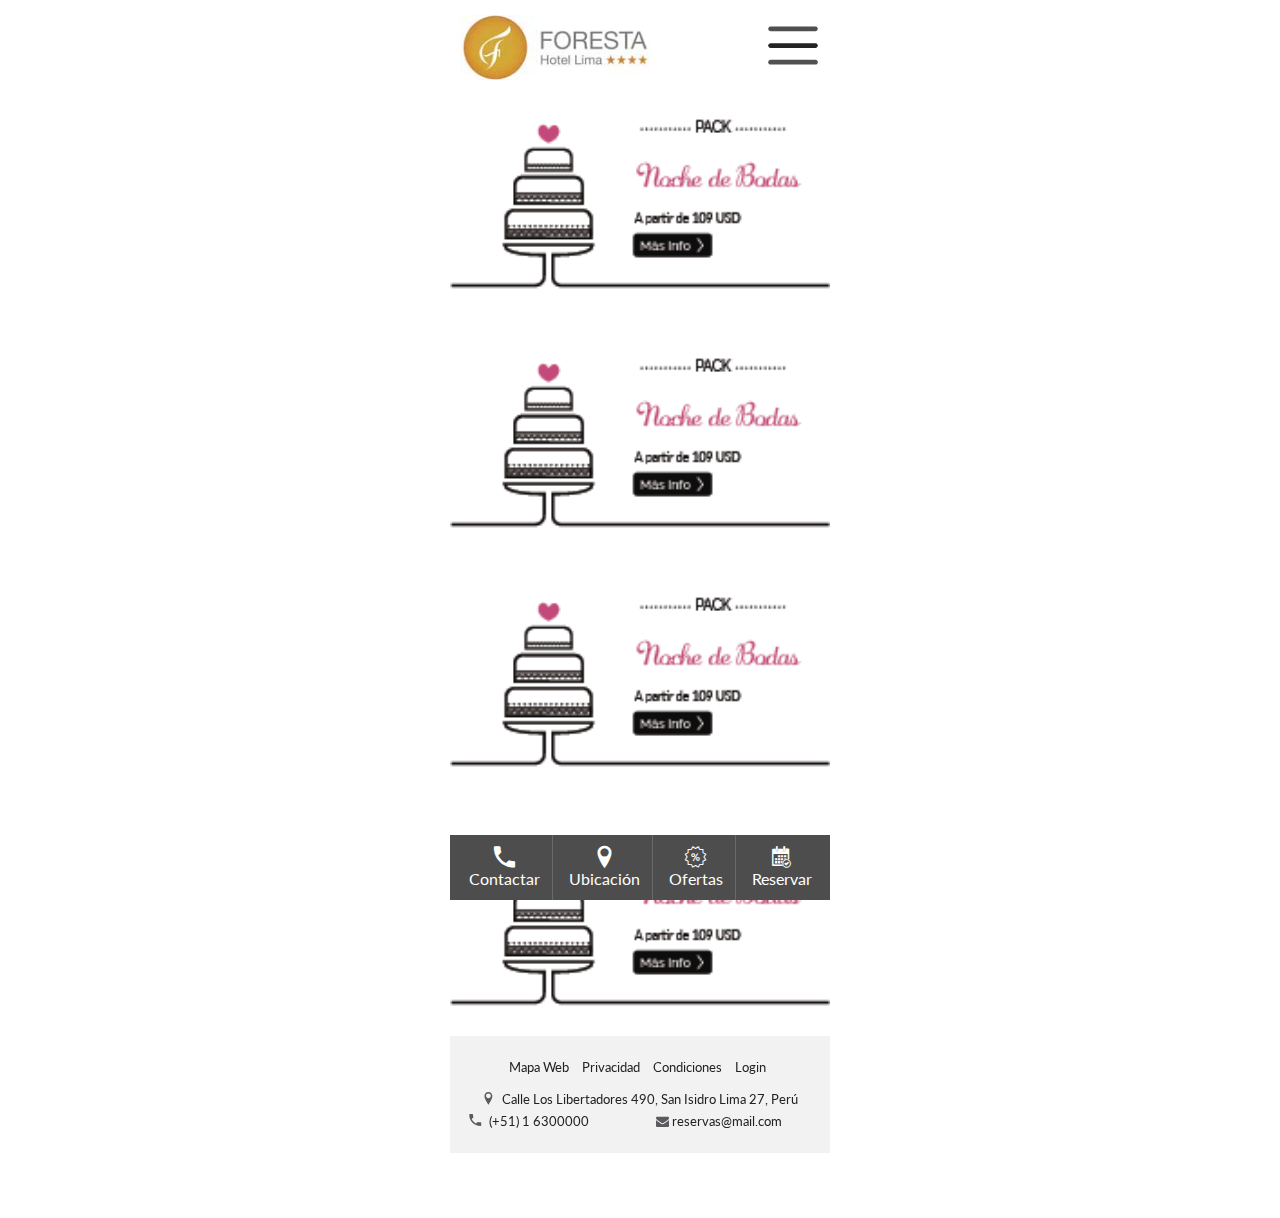
==== commit 7610ca3d: "Edit style fix v. mobile fi" ====
--- a/packs.html
+++ b/packs.html
@@ -1,5 +1,5 @@
 <!DOCTYPE html>
-<html style="width: 400px;">
+<html style="width: 380px;">
   <head>
     <title>
       Foresta hotel lima | Movile
--- a/assets/css/forestahotellima.css
+++ b/assets/css/forestahotellima.css
@@ -1,2 +1,2 @@
-@import url(lib/bootstrap-3.3.7/css/bootstrap.min.css);@import url(lib/slick-1.6.0/slick/slick.css);@import url(lib/slick-1.6.0/slick/slick-theme.css);@import url(fonts/font-awesome/css/font-awesome.min.css);@import url(fonts/fontforesta/stylesheet.css);@import url(fonts/foresta-font-icon/style.css);@import url(lib/slideout/index.css);.selectric-wrapper{position:relative;cursor:pointer}.selectric-responsive{width:100%}.selectric{border:1px solid #DDD;border-radius:0px;background:#F8F8F8;position:relative;overflow:hidden}.selectric .label{display:block;white-space:nowrap;overflow:hidden;text-overflow:ellipsis;margin:0 38px 0 10px;font-size:12px;line-height:38px;color:#444;height:38px;user-select:none}.selectric .button{display:block;position:absolute;right:0;top:0;width:38px;height:38px;line-height:38px;background-color:#F8f8f8;color:#BBB;text-align:center;font:0/0 a;*font:20px/38px Lucida Sans Unicode,Arial Unicode MS,Arial}.selectric .button:after{content:" ";position:absolute;top:0;right:0;bottom:0;left:0;margin:auto;width:0;height:0;border:4px solid transparent;border-top-color:#BBB;border-bottom:none}.selectric-focus .selectric{border-color:#aaa}.selectric-hover .selectric{border-color:#c4c4c4}.selectric-hover .selectric .button{color:#a2a2a2}.selectric-hover .selectric .button:after{border-top-color:#a2a2a2}.selectric-open{z-index:9999}.selectric-open .selectric{border-color:#c4c4c4}.selectric-open .selectric-items{display:block}.selectric-disabled{filter:alpha(opacity=50);opacity:0.5;cursor:default;user-select:none}.selectric-hide-select{position:relative;overflow:hidden;width:0;height:0}.selectric-hide-select select{position:absolute;left:-100%}.selectric-hide-select.selectric-is-native{position:absolute;width:100%;height:100%;z-index:10}.selectric-hide-select.selectric-is-native select{position:absolute;top:0;left:0;right:0;height:100%;width:100%;border:none;z-index:1;box-sizing:border-box;opacity:0}.selectric-input{position:absolute !important;top:0 !important;left:0 !important;overflow:hidden !important;clip:rect(0, 0, 0, 0) !important;margin:0 !important;padding:0 !important;width:1px !important;height:1px !important;outline:none !important;border:none !important;*font:0/0 a !important;background:none !important}.selectric-temp-show{position:absolute !important;visibility:hidden !important;display:block !important}.selectric-items{display:none;position:absolute;top:100%;left:0;background:#F8F8F8;border:1px solid #c4c4c4;z-index:-1;box-shadow:0 0 10px -6px}.selectric-items .selectric-scroll{height:100%;overflow:auto}.selectric-above .selectric-items{top:auto;bottom:100%}.selectric-items ul,.selectric-items li{list-style:none;padding:0;margin:0;font-size:12px;line-height:20px;min-height:20px}.selectric-items li{display:block;padding:10px;color:#666;cursor:pointer}.selectric-items li.selected{background:#E0E0E0;color:#444}.selectric-items li.highlighted{background:#D0D0D0;color:#444}.selectric-items li:hover{background:#D5D5D5;color:#444}.selectric-items .disabled{filter:alpha(opacity=50);opacity:0.5;cursor:default !important;background:none !important;color:#666 !important;user-select:none}.selectric-items .selectric-group .selectric-group-label{font-weight:bold;padding-left:10px;cursor:default;user-select:none;background:none;color:#444}.selectric-items .selectric-group.disabled li{filter:alpha(opacity=100);opacity:1}.selectric-items .selectric-group li{padding-left:25px}*{font-family:'Lato', Raleway, sans-serif}body{margin:0;padding:0}.logo{width:200px;margin:0;padding-left:10px;padding-top:10px}.box-hotel-front .box-highlight{background-color:#868589;color:#fff;padding:8px;text-align:center;font-size:13px;font-family:'Lato';margin:0;margin-top:10px}.box-hotel-front .box-content img{width:100%;height:auto;margin:0;padding:0}.box-hotel-front .comenth .comments{display:block;font-family:'Times New Roman';font-size:14px;padding:4px;color:#858078;padding-bottom:0;padding-left:19px;font-style:italic;text-align:left}.box-hotel-front .comenth .review-star{display:block;font-size:9px;color:#858078;font-family:'Lato';padding-left:19px;text-align:left}.box-hotel-front .comenth .review-star i.icon-ico-pointsev{font-size:19px}.slide .slide-hor .slide-cont.slick-slide{margin-right:20px}.benefis{padding-top:20px;background-color:#f2f2f2}.benefis ._mb10{margin-bottom:20px}.benefis .dimeul{text-align:left;margin-bottom:20px;padding-left:25%;padding-right:25%}.benefis .con-ben{background-color:#dcaf4c;color:#fff;padding:10px;border-radius:0 10px 10px 0}.benefis .con-ben .box-cob{border-radius:10px 0 10px 0;border:2px solid #fff;padding-top:9px}.benefis .cont-txt-bn{font-size:19px;border-bottom:2px solid #434142;padding-bottom:8px}.benefis .brgrem{border-radius:10px;margin-right:7px}.benefis .brgrem.greem-con{background:#aaba2d}.benefis .brgrem.blue-con{background:#218fc7}.benefis .brgrem.red-con{background:#b94833}.benefis .brgrem.mgt-con{background:#39a1ae}.benefis .icon-ico-promo:before{background:#39a1ae;border-radius:10px;padding:2px}.benefis .icon-ico-current:before{background:#aaba2d;border-radius:10px;padding:2px}.benefis .icon-ico-creditcard:before{background:#218fc7;border-radius:10px;padding:2px}.benefis .icon-ico-gift:before{background:#b94833;border-radius:10px;padding:2px}.benefis .infoben{background-color:#87868a}.benefis .infoben span{font-family:'Lato';font-size:14px;color:#fff}.footer{padding-top:20px;background-color:#f2f2f2;font-size:13px;padding-bottom:20px}.footer .grays:before{color:#5b5b5f}.modal-backdrop{position:fixed;top:16%;right:0;bottom:9.5%;left:0;z-index:3;background-color:transparent}.modal{position:fixed;top:7%;right:0;bottom:0;left:0;z-index:4;display:none;overflow:hidden;-webkit-overflow-scrolling:touch;outline:0}.modal-header{border-bottom:1px solid #f2f2f2;background:#d7d8db;border-radius:10px 10px 0 0;padding:0}.modal-header .close{margin-top:-2px;position:absolute;right:11px;top:10px}.compare-pre{background:#00203e;bottom:65px;z-index:9;position:fixed;width:100%;text-align:center;padding-top:7px}.compare-pre a{color:#fff;text-decoration:none}.modal-content{position:relative;background-color:#f2f2f2;-webkit-background-clip:padding-box;background-clip:padding-box;border:none;border:none;border-radius:0;outline:0;-webkit-box-shadow:none;box-shadow:none}.modal-body{padding:20px;overflow:scroll;height:369px}.continit p{font-size:9px;line-height:12px}.icon-ico-current:before{background:#aaba2d;border-radius:10px;padding:2px}.tbles h4{font-family:'Lato';font-style:italic;font-size:12px}.tbles .f9{font-size:9px;line-height:13px}.acotap{background-color:#ccc;margin-bottom:9px}.acotap a{padding-left:10px;font-size:10px;font-family:'Lato';font-style:italic;color:#000}.contentoll{padding:10px;font-size:8px;font-family:'Lato';font-style:italic;background:#f7f4f4}.sds{background:#828282;width:35px;height:24px;padding-top:2px;color:#fff}.fiedmenub{height:65px;position:relative}.fiedmenub ul{text-align:center;margin:0;background-color:#4d4d4d;color:#fff;position:fixed;bottom:0;width:400px;z-index:5}.fiedmenub ul li{padding-top:10px;padding-right:15px;padding-left:15px;border-right:.5px solid #696969}.fiedmenub ul li:last-child{border-right:none}.fiedmenub ul li span{display:block;font-size:23px}.fiedmenub ul li a{text-decoration:none;color:#fff}.fiedmenub ul li a:hover{text-decoration:none;color:#fff}.panel{margin-bottom:0;background-color:#fff;border:none;border-radius:none;-webkit-box-shadow:none;box-shadow:none}
+@import url(lib/bootstrap-3.3.7/css/bootstrap.min.css);@import url(lib/slick-1.6.0/slick/slick.css);@import url(lib/slick-1.6.0/slick/slick-theme.css);@import url(fonts/font-awesome/css/font-awesome.min.css);@import url(fonts/fontforesta/stylesheet.css);@import url(fonts/foresta-font-icon/style.css);@import url(lib/slideout/index.css);.selectric-wrapper{position:relative;cursor:pointer}.selectric-responsive{width:100%}.selectric{border:1px solid #DDD;border-radius:0px;background:#F8F8F8;position:relative;overflow:hidden}.selectric .label{display:block;white-space:nowrap;overflow:hidden;text-overflow:ellipsis;margin:0 38px 0 10px;font-size:12px;line-height:38px;color:#444;height:38px;user-select:none}.selectric .button{display:block;position:absolute;right:0;top:0;width:38px;height:38px;line-height:38px;background-color:#F8f8f8;color:#BBB;text-align:center;font:0/0 a;*font:20px/38px Lucida Sans Unicode,Arial Unicode MS,Arial}.selectric .button:after{content:" ";position:absolute;top:0;right:0;bottom:0;left:0;margin:auto;width:0;height:0;border:4px solid transparent;border-top-color:#BBB;border-bottom:none}.selectric-focus .selectric{border-color:#aaa}.selectric-hover .selectric{border-color:#c4c4c4}.selectric-hover .selectric .button{color:#a2a2a2}.selectric-hover .selectric .button:after{border-top-color:#a2a2a2}.selectric-open{z-index:9999}.selectric-open .selectric{border-color:#c4c4c4}.selectric-open .selectric-items{display:block}.selectric-disabled{filter:alpha(opacity=50);opacity:0.5;cursor:default;user-select:none}.selectric-hide-select{position:relative;overflow:hidden;width:0;height:0}.selectric-hide-select select{position:absolute;left:-100%}.selectric-hide-select.selectric-is-native{position:absolute;width:100%;height:100%;z-index:10}.selectric-hide-select.selectric-is-native select{position:absolute;top:0;left:0;right:0;height:100%;width:100%;border:none;z-index:1;box-sizing:border-box;opacity:0}.selectric-input{position:absolute !important;top:0 !important;left:0 !important;overflow:hidden !important;clip:rect(0, 0, 0, 0) !important;margin:0 !important;padding:0 !important;width:1px !important;height:1px !important;outline:none !important;border:none !important;*font:0/0 a !important;background:none !important}.selectric-temp-show{position:absolute !important;visibility:hidden !important;display:block !important}.selectric-items{display:none;position:absolute;top:100%;left:0;background:#F8F8F8;border:1px solid #c4c4c4;z-index:-1;box-shadow:0 0 10px -6px}.selectric-items .selectric-scroll{height:100%;overflow:auto}.selectric-above .selectric-items{top:auto;bottom:100%}.selectric-items ul,.selectric-items li{list-style:none;padding:0;margin:0;font-size:12px;line-height:20px;min-height:20px}.selectric-items li{display:block;padding:10px;color:#666;cursor:pointer}.selectric-items li.selected{background:#E0E0E0;color:#444}.selectric-items li.highlighted{background:#D0D0D0;color:#444}.selectric-items li:hover{background:#D5D5D5;color:#444}.selectric-items .disabled{filter:alpha(opacity=50);opacity:0.5;cursor:default !important;background:none !important;color:#666 !important;user-select:none}.selectric-items .selectric-group .selectric-group-label{font-weight:bold;padding-left:10px;cursor:default;user-select:none;background:none;color:#444}.selectric-items .selectric-group.disabled li{filter:alpha(opacity=100);opacity:1}.selectric-items .selectric-group li{padding-left:25px}*{font-family:'Lato', Raleway, sans-serif}body{margin:0;padding:0}.logo{width:200px;margin:0;padding-left:10px;padding-top:10px}.box-hotel-front .box-highlight{background-color:#868589;color:#fff;padding:8px;text-align:center;font-size:13px;font-family:'Lato';margin:0;margin-top:10px}.box-hotel-front .box-content img{width:100%;height:auto;margin:0;padding:0}.box-hotel-front .comenth .comments{display:block;font-family:'Times New Roman';font-size:14px;padding:4px;color:#858078;padding-bottom:0;padding-left:19px;font-style:italic;text-align:left}.box-hotel-front .comenth .review-star{display:block;font-size:9px;color:#858078;font-family:'Lato';padding-left:19px;text-align:left}.box-hotel-front .comenth .review-star i.icon-ico-pointsev{font-size:19px}.slide .slide-hor .slide-cont.slick-slide{margin-right:20px}.benefis{padding-top:20px;background-color:#f2f2f2}.benefis ._mb10{margin-bottom:20px}.benefis .dimeul{text-align:left;margin-bottom:20px;padding-left:23%;padding-right:23%}.benefis .con-ben{background-color:#dcaf4c;color:#fff;padding:10px;border-radius:0 10px 10px 0}.benefis .con-ben .box-cob{border-radius:10px 0 10px 0;border:2px solid #fff;padding-top:9px}.benefis .cont-txt-bn{font-size:19px;border-bottom:2px solid #434142;padding-bottom:8px}.benefis .brgrem{border-radius:10px;margin-right:7px}.benefis .brgrem.greem-con{background:#aaba2d}.benefis .brgrem.blue-con{background:#218fc7}.benefis .brgrem.red-con{background:#b94833}.benefis .brgrem.mgt-con{background:#39a1ae}.benefis .icon-ico-promo:before{background:#39a1ae;border-radius:10px;padding:2px}.benefis .icon-ico-current:before{background:#aaba2d;border-radius:10px;padding:2px}.benefis .icon-ico-creditcard:before{background:#218fc7;border-radius:10px;padding:2px}.benefis .icon-ico-gift:before{background:#b94833;border-radius:10px;padding:2px}.benefis .infoben{background-color:#87868a}.benefis .infoben span{font-family:'Lato';font-size:14px;color:#fff}.footer{padding-top:20px;background-color:#f2f2f2;font-size:13px;padding-bottom:20px}.footer .grays:before{color:#5b5b5f}.modal-backdrop{position:fixed;top:16%;right:0;bottom:9.5%;left:0;z-index:3;background-color:transparent}.modal{position:fixed;top:7%;right:0;bottom:0;left:0;z-index:4;display:none;overflow:hidden;-webkit-overflow-scrolling:touch;outline:0}.modal-header{border-bottom:1px solid #f2f2f2;background:#d7d8db;border-radius:10px 10px 0 0;padding:0}.modal-header .close{margin-top:-2px;position:absolute;right:11px;top:10px}.compare-pre{background:#00203e;bottom:65px;z-index:9;position:fixed;width:100%;text-align:center;padding-top:7px}.compare-pre a{color:#fff;text-decoration:none}.modal-content{position:relative;background-color:#f2f2f2;-webkit-background-clip:padding-box;background-clip:padding-box;border:none;border:none;border-radius:0;outline:0;-webkit-box-shadow:none;box-shadow:none}.modal-body{padding:20px;overflow:scroll;height:369px}.continit p{font-size:9px;line-height:12px}.icon-ico-current:before{background:#aaba2d;border-radius:10px;padding:2px}.tbles h4{font-family:'Lato';font-style:italic;font-size:12px}.tbles .f9{font-size:9px;line-height:13px}.acotap{background-color:#ccc;margin-bottom:9px}.acotap a{padding-left:10px;font-size:10px;font-family:'Lato';font-style:italic;color:#000}.contentoll{padding:10px;font-size:8px;font-family:'Lato';font-style:italic;background:#f7f4f4}.sds{background:#828282;width:35px;height:24px;padding-top:2px;color:#fff}.fiedmenub{height:65px;position:relative}.fiedmenub ul{text-align:center;margin:0;background-color:#4d4d4d;color:#fff;position:fixed;bottom:0;width:380px;z-index:5}.fiedmenub ul li{padding-top:10px;padding-right:12px;padding-left:12px;border-right:.5px solid #696969}.fiedmenub ul li:last-child{border-right:none}.fiedmenub ul li span{display:block;font-size:23px}.fiedmenub ul li a{text-decoration:none;color:#fff}.fiedmenub ul li a:hover{text-decoration:none;color:#fff}.panel{margin-bottom:0;background-color:#fff;border:none;border-radius:none;-webkit-box-shadow:none;box-shadow:none}
 /*# sourceMappingURL=forestahotellima.css.map */
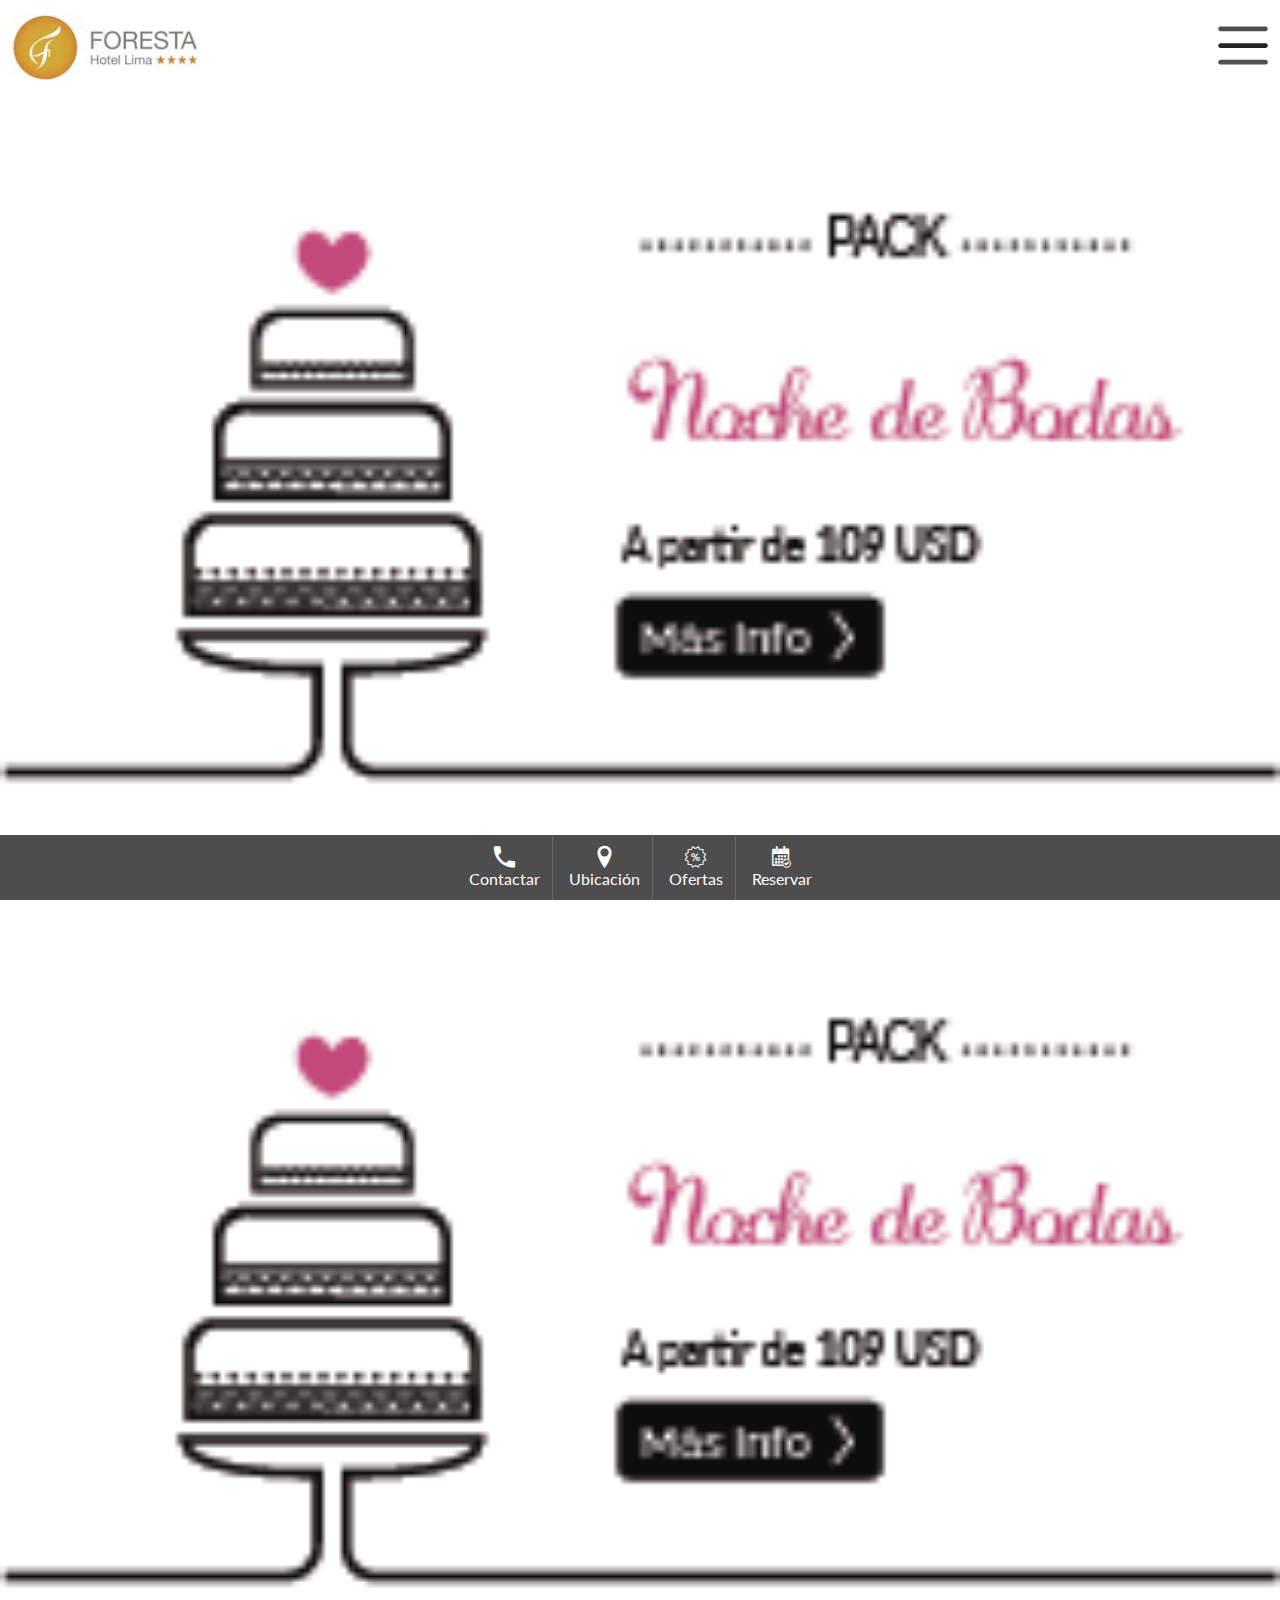
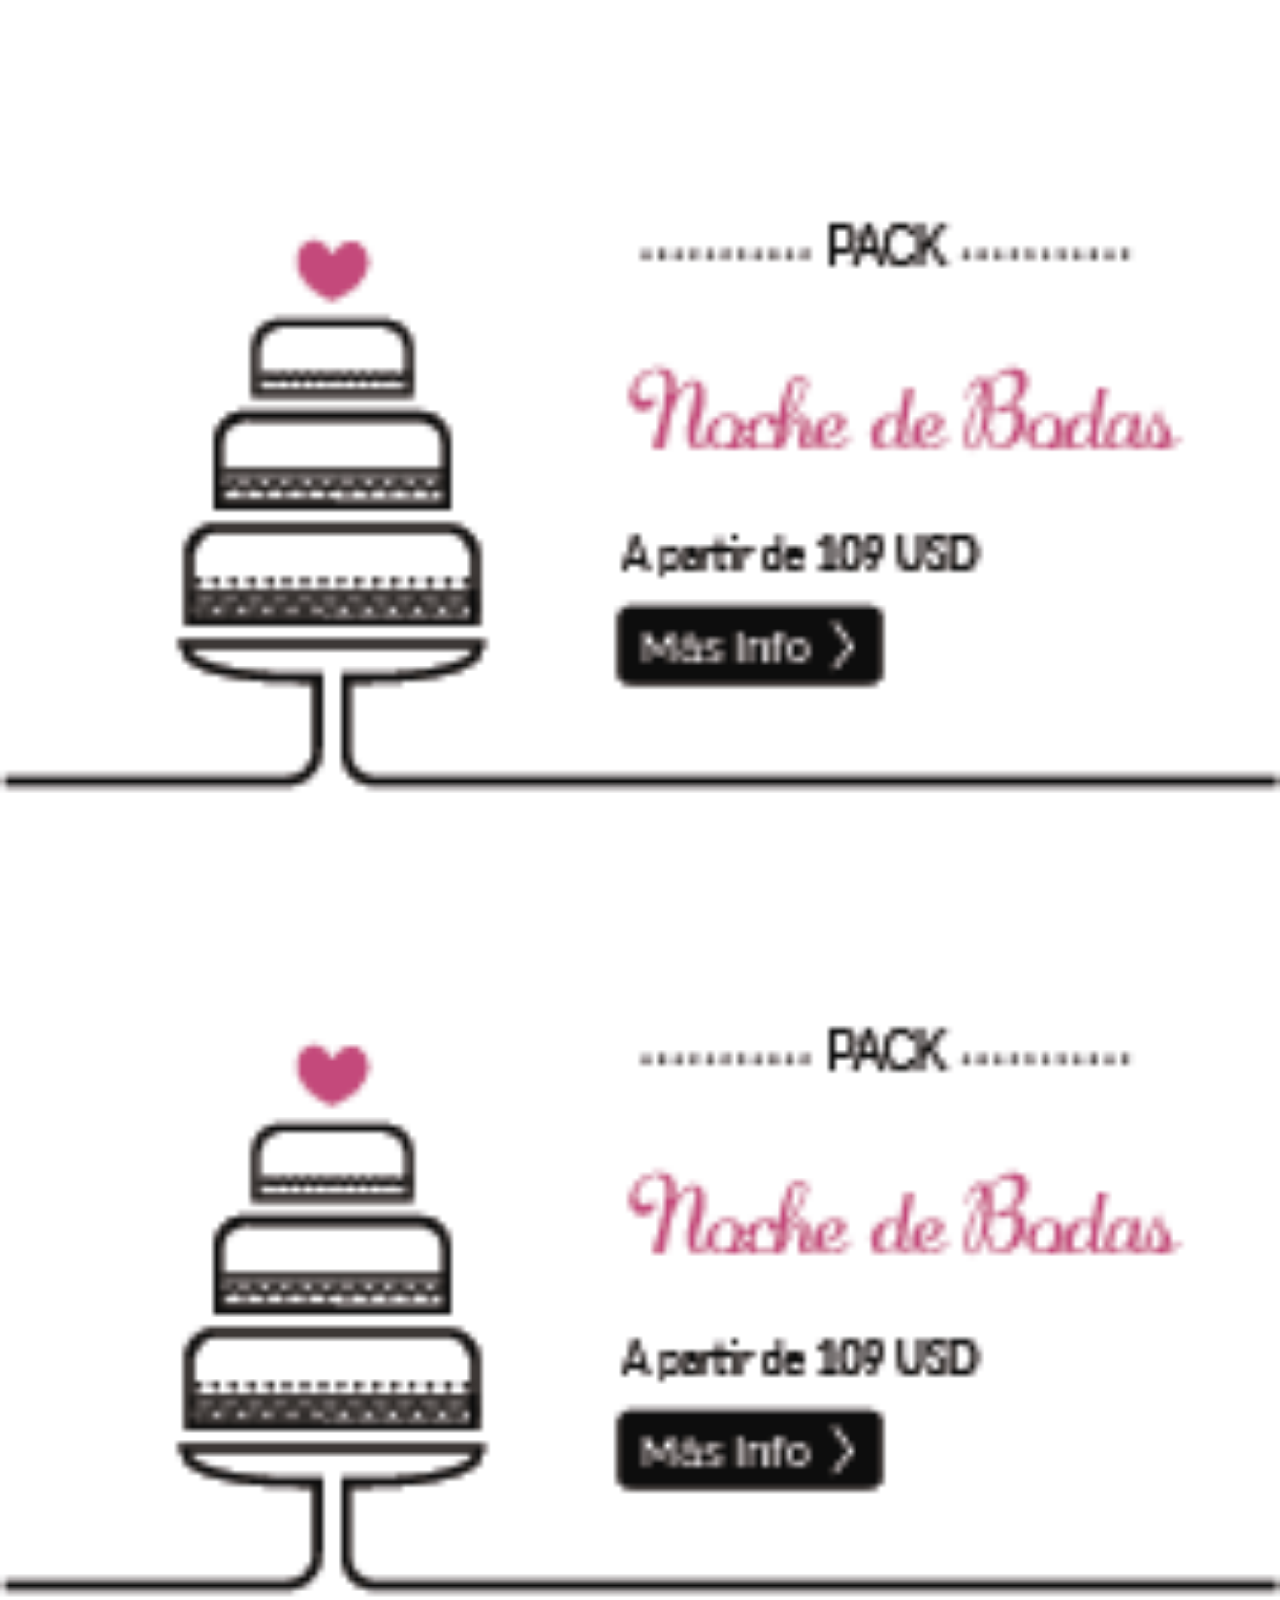
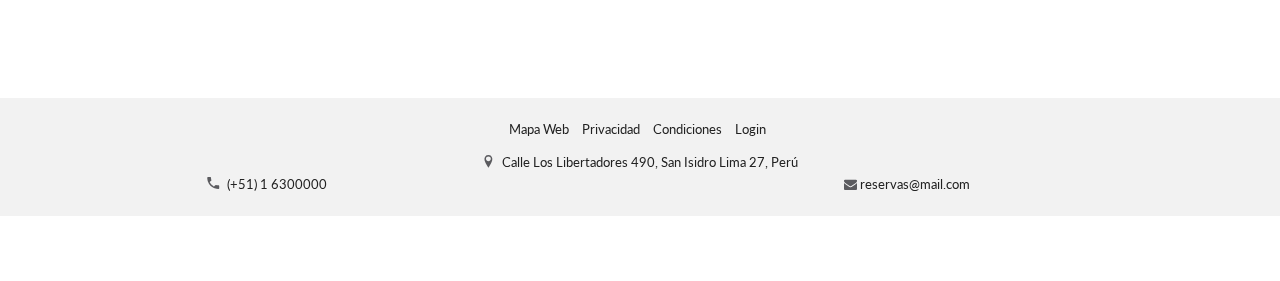
==== commit b184c33e: "Edit v mobile tablt fix" ====
--- a/packs.html
+++ b/packs.html
@@ -1,5 +1,5 @@
 <!DOCTYPE html>
-<html style="width: 380px;">
+<html >
   <head>
     <title>
       Foresta hotel lima | Movile
--- a/assets/css/forestahotellima.css
+++ b/assets/css/forestahotellima.css
@@ -1,2 +1,2 @@
-@import url(lib/bootstrap-3.3.7/css/bootstrap.min.css);@import url(lib/slick-1.6.0/slick/slick.css);@import url(lib/slick-1.6.0/slick/slick-theme.css);@import url(fonts/font-awesome/css/font-awesome.min.css);@import url(fonts/fontforesta/stylesheet.css);@import url(fonts/foresta-font-icon/style.css);@import url(lib/slideout/index.css);.selectric-wrapper{position:relative;cursor:pointer}.selectric-responsive{width:100%}.selectric{border:1px solid #DDD;border-radius:0px;background:#F8F8F8;position:relative;overflow:hidden}.selectric .label{display:block;white-space:nowrap;overflow:hidden;text-overflow:ellipsis;margin:0 38px 0 10px;font-size:12px;line-height:38px;color:#444;height:38px;user-select:none}.selectric .button{display:block;position:absolute;right:0;top:0;width:38px;height:38px;line-height:38px;background-color:#F8f8f8;color:#BBB;text-align:center;font:0/0 a;*font:20px/38px Lucida Sans Unicode,Arial Unicode MS,Arial}.selectric .button:after{content:" ";position:absolute;top:0;right:0;bottom:0;left:0;margin:auto;width:0;height:0;border:4px solid transparent;border-top-color:#BBB;border-bottom:none}.selectric-focus .selectric{border-color:#aaa}.selectric-hover .selectric{border-color:#c4c4c4}.selectric-hover .selectric .button{color:#a2a2a2}.selectric-hover .selectric .button:after{border-top-color:#a2a2a2}.selectric-open{z-index:9999}.selectric-open .selectric{border-color:#c4c4c4}.selectric-open .selectric-items{display:block}.selectric-disabled{filter:alpha(opacity=50);opacity:0.5;cursor:default;user-select:none}.selectric-hide-select{position:relative;overflow:hidden;width:0;height:0}.selectric-hide-select select{position:absolute;left:-100%}.selectric-hide-select.selectric-is-native{position:absolute;width:100%;height:100%;z-index:10}.selectric-hide-select.selectric-is-native select{position:absolute;top:0;left:0;right:0;height:100%;width:100%;border:none;z-index:1;box-sizing:border-box;opacity:0}.selectric-input{position:absolute !important;top:0 !important;left:0 !important;overflow:hidden !important;clip:rect(0, 0, 0, 0) !important;margin:0 !important;padding:0 !important;width:1px !important;height:1px !important;outline:none !important;border:none !important;*font:0/0 a !important;background:none !important}.selectric-temp-show{position:absolute !important;visibility:hidden !important;display:block !important}.selectric-items{display:none;position:absolute;top:100%;left:0;background:#F8F8F8;border:1px solid #c4c4c4;z-index:-1;box-shadow:0 0 10px -6px}.selectric-items .selectric-scroll{height:100%;overflow:auto}.selectric-above .selectric-items{top:auto;bottom:100%}.selectric-items ul,.selectric-items li{list-style:none;padding:0;margin:0;font-size:12px;line-height:20px;min-height:20px}.selectric-items li{display:block;padding:10px;color:#666;cursor:pointer}.selectric-items li.selected{background:#E0E0E0;color:#444}.selectric-items li.highlighted{background:#D0D0D0;color:#444}.selectric-items li:hover{background:#D5D5D5;color:#444}.selectric-items .disabled{filter:alpha(opacity=50);opacity:0.5;cursor:default !important;background:none !important;color:#666 !important;user-select:none}.selectric-items .selectric-group .selectric-group-label{font-weight:bold;padding-left:10px;cursor:default;user-select:none;background:none;color:#444}.selectric-items .selectric-group.disabled li{filter:alpha(opacity=100);opacity:1}.selectric-items .selectric-group li{padding-left:25px}*{font-family:'Lato', Raleway, sans-serif}body{margin:0;padding:0}.logo{width:200px;margin:0;padding-left:10px;padding-top:10px}.box-hotel-front .box-highlight{background-color:#868589;color:#fff;padding:8px;text-align:center;font-size:13px;font-family:'Lato';margin:0;margin-top:10px}.box-hotel-front .box-content img{width:100%;height:auto;margin:0;padding:0}.box-hotel-front .comenth .comments{display:block;font-family:'Times New Roman';font-size:14px;padding:4px;color:#858078;padding-bottom:0;padding-left:19px;font-style:italic;text-align:left}.box-hotel-front .comenth .review-star{display:block;font-size:9px;color:#858078;font-family:'Lato';padding-left:19px;text-align:left}.box-hotel-front .comenth .review-star i.icon-ico-pointsev{font-size:19px}.slide .slide-hor .slide-cont.slick-slide{margin-right:20px}.benefis{padding-top:20px;background-color:#f2f2f2}.benefis ._mb10{margin-bottom:20px}.benefis .dimeul{text-align:left;margin-bottom:20px;padding-left:23%;padding-right:23%}.benefis .con-ben{background-color:#dcaf4c;color:#fff;padding:10px;border-radius:0 10px 10px 0}.benefis .con-ben .box-cob{border-radius:10px 0 10px 0;border:2px solid #fff;padding-top:9px}.benefis .cont-txt-bn{font-size:19px;border-bottom:2px solid #434142;padding-bottom:8px}.benefis .brgrem{border-radius:10px;margin-right:7px}.benefis .brgrem.greem-con{background:#aaba2d}.benefis .brgrem.blue-con{background:#218fc7}.benefis .brgrem.red-con{background:#b94833}.benefis .brgrem.mgt-con{background:#39a1ae}.benefis .icon-ico-promo:before{background:#39a1ae;border-radius:10px;padding:2px}.benefis .icon-ico-current:before{background:#aaba2d;border-radius:10px;padding:2px}.benefis .icon-ico-creditcard:before{background:#218fc7;border-radius:10px;padding:2px}.benefis .icon-ico-gift:before{background:#b94833;border-radius:10px;padding:2px}.benefis .infoben{background-color:#87868a}.benefis .infoben span{font-family:'Lato';font-size:14px;color:#fff}.footer{padding-top:20px;background-color:#f2f2f2;font-size:13px;padding-bottom:20px}.footer .grays:before{color:#5b5b5f}.modal-backdrop{position:fixed;top:16%;right:0;bottom:9.5%;left:0;z-index:3;background-color:transparent}.modal{position:fixed;top:7%;right:0;bottom:0;left:0;z-index:4;display:none;overflow:hidden;-webkit-overflow-scrolling:touch;outline:0}.modal-header{border-bottom:1px solid #f2f2f2;background:#d7d8db;border-radius:10px 10px 0 0;padding:0}.modal-header .close{margin-top:-2px;position:absolute;right:11px;top:10px}.compare-pre{background:#00203e;bottom:65px;z-index:9;position:fixed;width:100%;text-align:center;padding-top:7px}.compare-pre a{color:#fff;text-decoration:none}.modal-content{position:relative;background-color:#f2f2f2;-webkit-background-clip:padding-box;background-clip:padding-box;border:none;border:none;border-radius:0;outline:0;-webkit-box-shadow:none;box-shadow:none}.modal-body{padding:20px;overflow:scroll;height:369px}.continit p{font-size:9px;line-height:12px}.icon-ico-current:before{background:#aaba2d;border-radius:10px;padding:2px}.tbles h4{font-family:'Lato';font-style:italic;font-size:12px}.tbles .f9{font-size:9px;line-height:13px}.acotap{background-color:#ccc;margin-bottom:9px}.acotap a{padding-left:10px;font-size:10px;font-family:'Lato';font-style:italic;color:#000}.contentoll{padding:10px;font-size:8px;font-family:'Lato';font-style:italic;background:#f7f4f4}.sds{background:#828282;width:35px;height:24px;padding-top:2px;color:#fff}.fiedmenub{height:65px;position:relative}.fiedmenub ul{text-align:center;margin:0;background-color:#4d4d4d;color:#fff;position:fixed;bottom:0;width:380px;z-index:5}.fiedmenub ul li{padding-top:10px;padding-right:12px;padding-left:12px;border-right:.5px solid #696969}.fiedmenub ul li:last-child{border-right:none}.fiedmenub ul li span{display:block;font-size:23px}.fiedmenub ul li a{text-decoration:none;color:#fff}.fiedmenub ul li a:hover{text-decoration:none;color:#fff}.panel{margin-bottom:0;background-color:#fff;border:none;border-radius:none;-webkit-box-shadow:none;box-shadow:none}
+@import url(lib/bootstrap-3.3.7/css/bootstrap.min.css);@import url(lib/slick-1.6.0/slick/slick.css);@import url(lib/slick-1.6.0/slick/slick-theme.css);@import url(fonts/font-awesome/css/font-awesome.min.css);@import url(fonts/fontforesta/stylesheet.css);@import url(fonts/foresta-font-icon/style.css);@import url(lib/slideout/index.css);.selectric-wrapper{position:relative;cursor:pointer}.selectric-responsive{width:100%}.selectric{border:1px solid #DDD;border-radius:0px;background:#F8F8F8;position:relative;overflow:hidden}.selectric .label{display:block;white-space:nowrap;overflow:hidden;text-overflow:ellipsis;margin:0 38px 0 10px;font-size:12px;line-height:38px;color:#444;height:38px;user-select:none}.selectric .button{display:block;position:absolute;right:0;top:0;width:38px;height:38px;line-height:38px;background-color:#F8f8f8;color:#BBB;text-align:center;font:0/0 a;*font:20px/38px Lucida Sans Unicode,Arial Unicode MS,Arial}.selectric .button:after{content:" ";position:absolute;top:0;right:0;bottom:0;left:0;margin:auto;width:0;height:0;border:4px solid transparent;border-top-color:#BBB;border-bottom:none}.selectric-focus .selectric{border-color:#aaa}.selectric-hover .selectric{border-color:#c4c4c4}.selectric-hover .selectric .button{color:#a2a2a2}.selectric-hover .selectric .button:after{border-top-color:#a2a2a2}.selectric-open{z-index:9999}.selectric-open .selectric{border-color:#c4c4c4}.selectric-open .selectric-items{display:block}.selectric-disabled{filter:alpha(opacity=50);opacity:0.5;cursor:default;user-select:none}.selectric-hide-select{position:relative;overflow:hidden;width:0;height:0}.selectric-hide-select select{position:absolute;left:-100%}.selectric-hide-select.selectric-is-native{position:absolute;width:100%;height:100%;z-index:10}.selectric-hide-select.selectric-is-native select{position:absolute;top:0;left:0;right:0;height:100%;width:100%;border:none;z-index:1;box-sizing:border-box;opacity:0}.selectric-input{position:absolute !important;top:0 !important;left:0 !important;overflow:hidden !important;clip:rect(0, 0, 0, 0) !important;margin:0 !important;padding:0 !important;width:1px !important;height:1px !important;outline:none !important;border:none !important;*font:0/0 a !important;background:none !important}.selectric-temp-show{position:absolute !important;visibility:hidden !important;display:block !important}.selectric-items{display:none;position:absolute;top:100%;left:0;background:#F8F8F8;border:1px solid #c4c4c4;z-index:-1;box-shadow:0 0 10px -6px}.selectric-items .selectric-scroll{height:100%;overflow:auto}.selectric-above .selectric-items{top:auto;bottom:100%}.selectric-items ul,.selectric-items li{list-style:none;padding:0;margin:0;font-size:12px;line-height:20px;min-height:20px}.selectric-items li{display:block;padding:10px;color:#666;cursor:pointer}.selectric-items li.selected{background:#E0E0E0;color:#444}.selectric-items li.highlighted{background:#D0D0D0;color:#444}.selectric-items li:hover{background:#D5D5D5;color:#444}.selectric-items .disabled{filter:alpha(opacity=50);opacity:0.5;cursor:default !important;background:none !important;color:#666 !important;user-select:none}.selectric-items .selectric-group .selectric-group-label{font-weight:bold;padding-left:10px;cursor:default;user-select:none;background:none;color:#444}.selectric-items .selectric-group.disabled li{filter:alpha(opacity=100);opacity:1}.selectric-items .selectric-group li{padding-left:25px}*{font-family:'Lato', Raleway, sans-serif}body{margin:0;padding:0}.logo{width:200px;margin:0;padding-left:10px;padding-top:10px}.box-hotel-front .box-highlight{background-color:#868589;color:#fff;padding:8px;text-align:center;font-size:13px;font-family:'Lato';margin:0;margin-top:10px}.box-hotel-front .box-content img{width:100%;height:auto;margin:0;padding:0}.box-hotel-front .comenth .comments{display:block;font-family:'Times New Roman';font-size:14px;padding:4px;color:#858078;padding-bottom:0;padding-left:19px;font-style:italic;text-align:left}.box-hotel-front .comenth .review-star{display:block;font-size:9px;color:#858078;font-family:'Lato';padding-left:19px;text-align:left}.box-hotel-front .comenth .review-star i.icon-ico-pointsev{font-size:19px}.slide .slide-hor .slide-cont.slick-slide{margin-right:20px}.benefis{padding-top:20px;background-color:#f2f2f2}.benefis ._mb10{margin-bottom:20px}.benefis .dimeul{text-align:left;margin-bottom:20px;padding-left:23%;padding-right:23%}.benefis .con-ben{background-color:#dcaf4c;color:#fff;padding:10px;border-radius:0 10px 10px 0}.benefis .con-ben .box-cob{border-radius:10px 0 10px 0;border:2px solid #fff;padding-top:9px}.benefis .cont-txt-bn{font-size:19px;border-bottom:2px solid #434142;padding-bottom:8px}.benefis .brgrem{border-radius:10px;margin-right:7px}.benefis .brgrem.greem-con{background:#aaba2d}.benefis .brgrem.blue-con{background:#218fc7}.benefis .brgrem.red-con{background:#b94833}.benefis .brgrem.mgt-con{background:#39a1ae}.benefis .icon-ico-promo:before{background:#39a1ae;border-radius:10px;padding:2px}.benefis .icon-ico-current:before{background:#aaba2d;border-radius:10px;padding:2px}.benefis .icon-ico-creditcard:before{background:#218fc7;border-radius:10px;padding:2px}.benefis .icon-ico-gift:before{background:#b94833;border-radius:10px;padding:2px}.benefis .infoben{background-color:#87868a}.benefis .infoben span{font-family:'Lato';font-size:14px;color:#fff}.footer{padding-top:20px;background-color:#f2f2f2;font-size:13px;padding-bottom:20px}.footer .grays:before{color:#5b5b5f}.modal-backdrop{position:fixed;top:16%;right:0;bottom:9.5%;left:0;z-index:3;background-color:transparent}.modal{position:fixed;top:7%;right:0;bottom:0;left:0;z-index:4;display:none;overflow:hidden;-webkit-overflow-scrolling:touch;outline:0}.modal-header{border-bottom:1px solid #f2f2f2;background:#d7d8db;border-radius:10px 10px 0 0;padding:0}.modal-header .close{margin-top:-2px;position:absolute;right:11px;top:10px}.compare-pre{background:#00203e;bottom:65px;z-index:9;position:fixed;width:100%;text-align:center;padding-top:7px}.compare-pre a{color:#fff;text-decoration:none}.modal-content{position:relative;background-color:#f2f2f2;-webkit-background-clip:padding-box;background-clip:padding-box;border:none;border:none;border-radius:0;outline:0;-webkit-box-shadow:none;box-shadow:none}.modal-body{padding:20px;overflow:scroll;height:369px}.continit p{font-size:9px;line-height:12px}.icon-ico-current:before{background:#aaba2d;border-radius:10px;padding:2px}.tbles h4{font-family:'Lato';font-style:italic;font-size:12px}.tbles .f9{font-size:9px;line-height:13px}.acotap{background-color:#ccc;margin-bottom:9px}.acotap a{padding-left:10px;font-size:10px;font-family:'Lato';font-style:italic;color:#000}.contentoll{padding:10px;font-size:8px;font-family:'Lato';font-style:italic;background:#f7f4f4}.sds{background:#828282;width:35px;height:24px;padding-top:2px;color:#fff}.fiedmenub{height:65px;position:relative}.fiedmenub ul{text-align:center;margin:0;background-color:#4d4d4d;color:#fff;position:fixed;bottom:0;width:100%;z-index:5}.fiedmenub ul li{padding-top:10px;padding-right:12px;padding-left:12px;border-right:.5px solid #696969}.fiedmenub ul li:last-child{border-right:none}.fiedmenub ul li span{display:block;font-size:23px}.fiedmenub ul li a{text-decoration:none;color:#fff}.fiedmenub ul li a:hover{text-decoration:none;color:#fff}.panel{margin-bottom:0;background-color:#fff;border:none;border-radius:none;-webkit-box-shadow:none;box-shadow:none}
 /*# sourceMappingURL=forestahotellima.css.map */
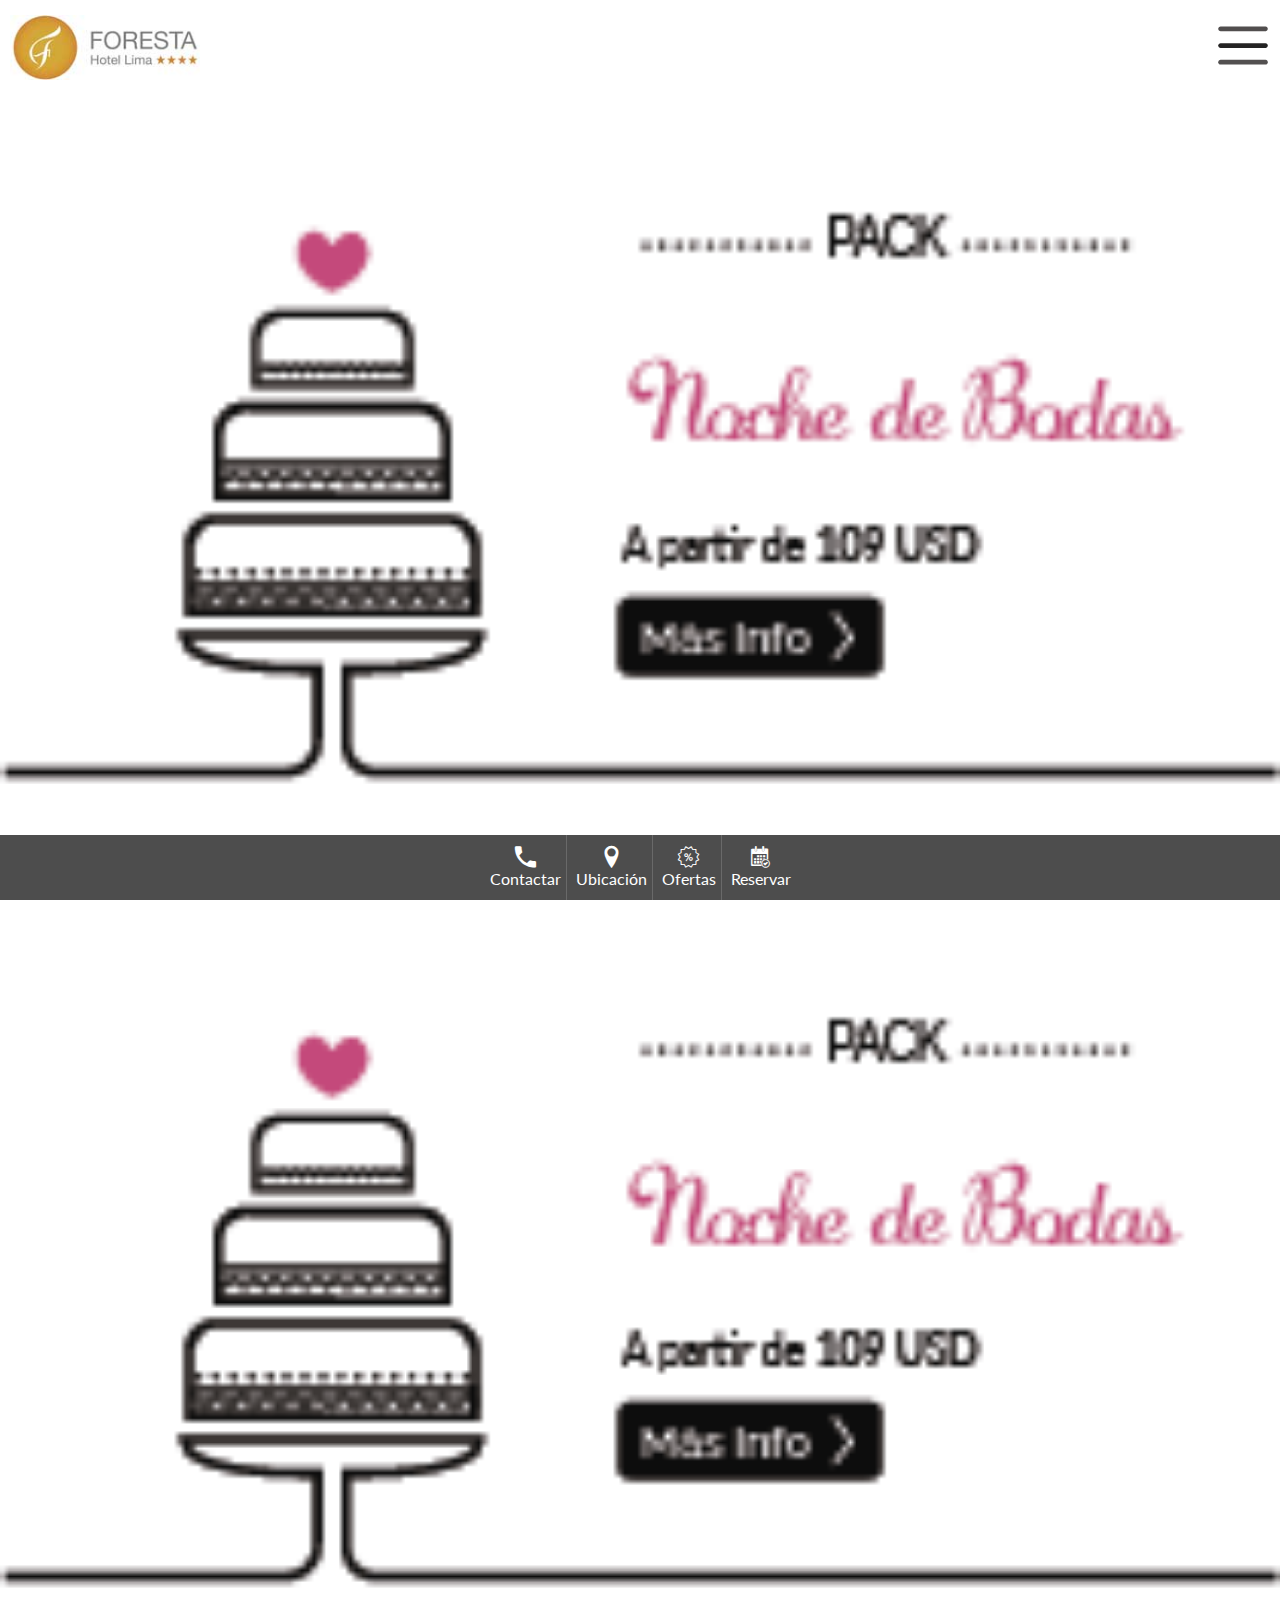
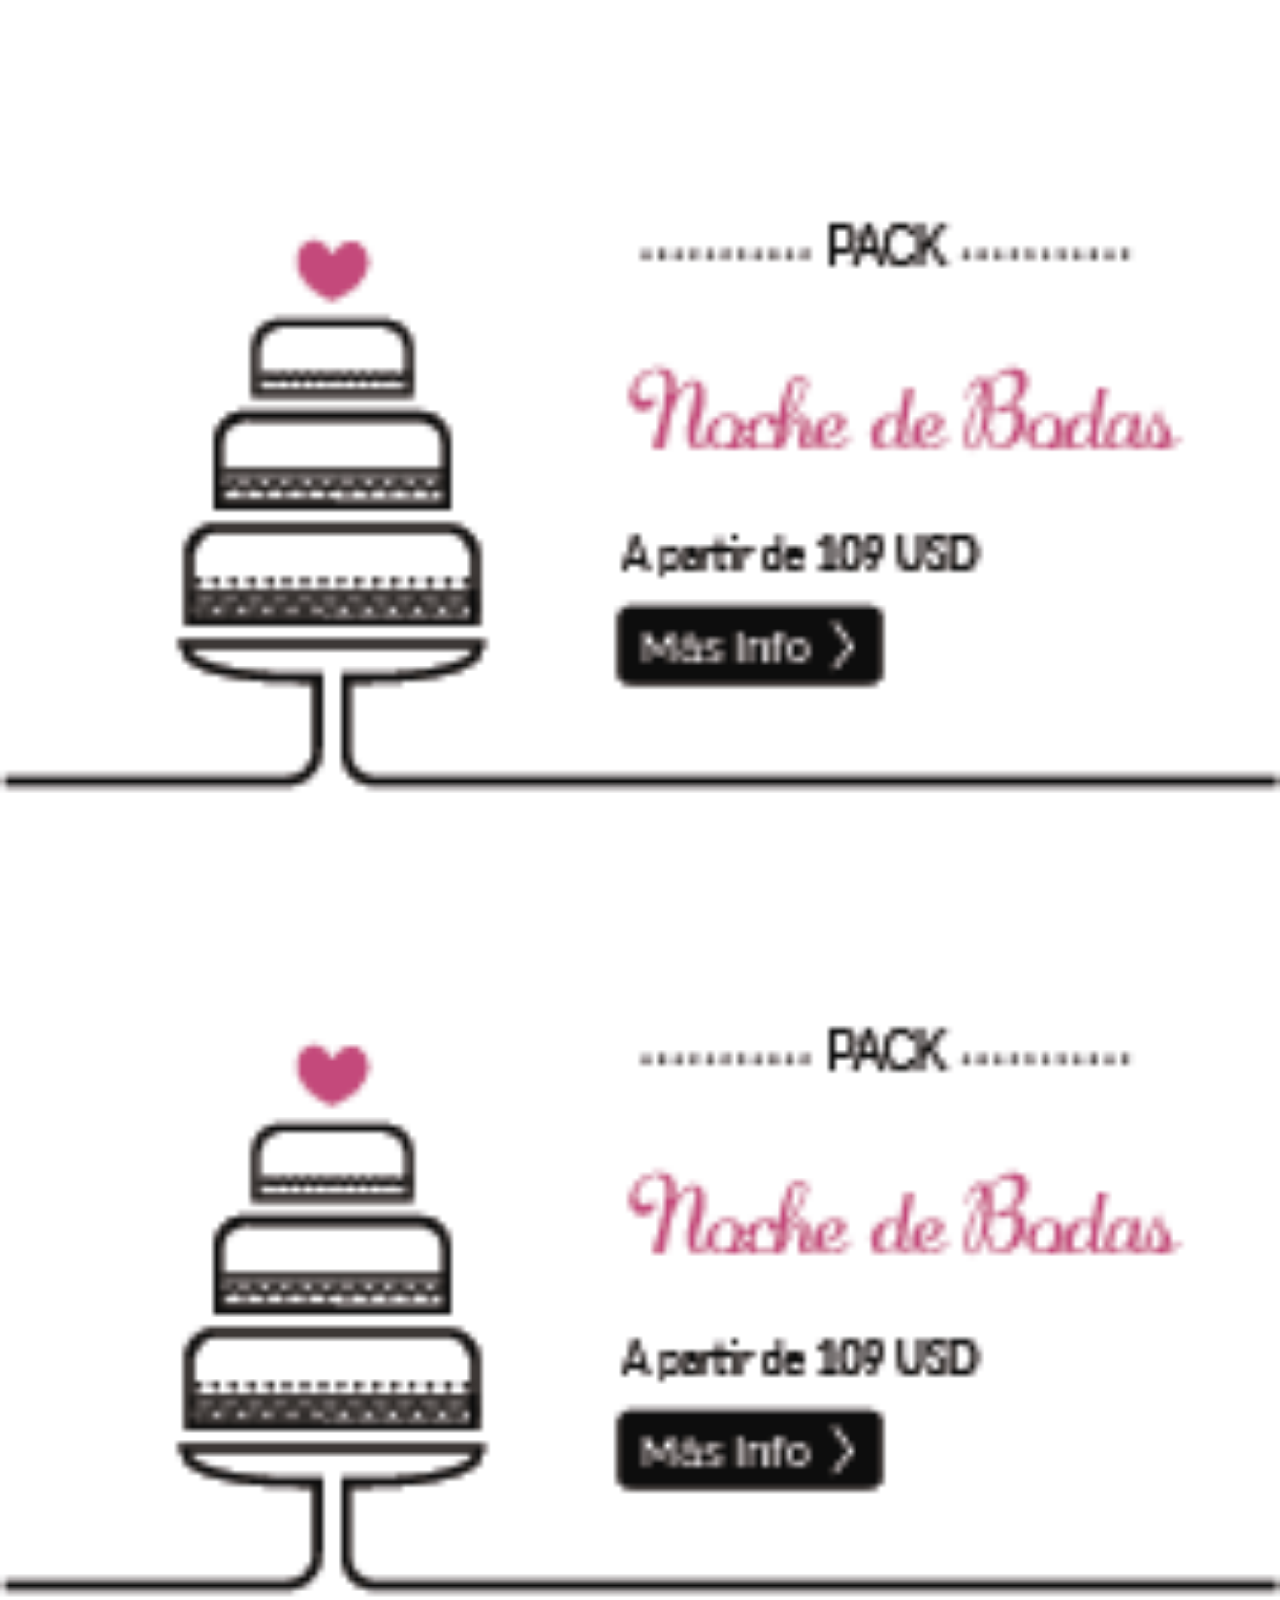
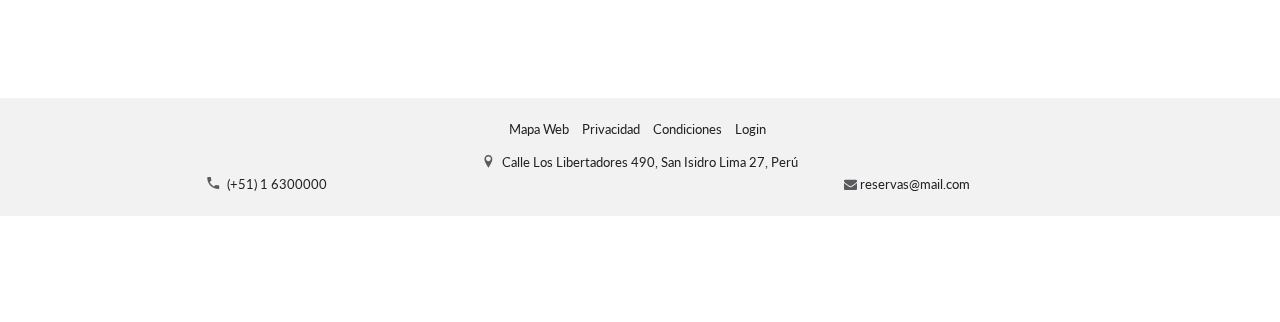
==== commit 573a5571: "Edit v mobile tablt" ====
--- a/packs.html
+++ b/packs.html
@@ -5,6 +5,7 @@
       Foresta hotel lima | Movile
     </title>
     <meta charset="utf-8"/>
+      <meta name="viewport" content="initial-scale=1, maximum-scale=1, user-scalable=no, width=device-width">
     <link href="assets/css/forestahotellima.css" rel="stylesheet" type="text/css"/>
     <style>
       .slideout-menu { left: auto; }
--- a/assets/css/forestahotellima.css
+++ b/assets/css/forestahotellima.css
@@ -1,2 +1,2 @@
-@import url(lib/bootstrap-3.3.7/css/bootstrap.min.css);@import url(lib/slick-1.6.0/slick/slick.css);@import url(lib/slick-1.6.0/slick/slick-theme.css);@import url(fonts/font-awesome/css/font-awesome.min.css);@import url(fonts/fontforesta/stylesheet.css);@import url(fonts/foresta-font-icon/style.css);@import url(lib/slideout/index.css);.selectric-wrapper{position:relative;cursor:pointer}.selectric-responsive{width:100%}.selectric{border:1px solid #DDD;border-radius:0px;background:#F8F8F8;position:relative;overflow:hidden}.selectric .label{display:block;white-space:nowrap;overflow:hidden;text-overflow:ellipsis;margin:0 38px 0 10px;font-size:12px;line-height:38px;color:#444;height:38px;user-select:none}.selectric .button{display:block;position:absolute;right:0;top:0;width:38px;height:38px;line-height:38px;background-color:#F8f8f8;color:#BBB;text-align:center;font:0/0 a;*font:20px/38px Lucida Sans Unicode,Arial Unicode MS,Arial}.selectric .button:after{content:" ";position:absolute;top:0;right:0;bottom:0;left:0;margin:auto;width:0;height:0;border:4px solid transparent;border-top-color:#BBB;border-bottom:none}.selectric-focus .selectric{border-color:#aaa}.selectric-hover .selectric{border-color:#c4c4c4}.selectric-hover .selectric .button{color:#a2a2a2}.selectric-hover .selectric .button:after{border-top-color:#a2a2a2}.selectric-open{z-index:9999}.selectric-open .selectric{border-color:#c4c4c4}.selectric-open .selectric-items{display:block}.selectric-disabled{filter:alpha(opacity=50);opacity:0.5;cursor:default;user-select:none}.selectric-hide-select{position:relative;overflow:hidden;width:0;height:0}.selectric-hide-select select{position:absolute;left:-100%}.selectric-hide-select.selectric-is-native{position:absolute;width:100%;height:100%;z-index:10}.selectric-hide-select.selectric-is-native select{position:absolute;top:0;left:0;right:0;height:100%;width:100%;border:none;z-index:1;box-sizing:border-box;opacity:0}.selectric-input{position:absolute !important;top:0 !important;left:0 !important;overflow:hidden !important;clip:rect(0, 0, 0, 0) !important;margin:0 !important;padding:0 !important;width:1px !important;height:1px !important;outline:none !important;border:none !important;*font:0/0 a !important;background:none !important}.selectric-temp-show{position:absolute !important;visibility:hidden !important;display:block !important}.selectric-items{display:none;position:absolute;top:100%;left:0;background:#F8F8F8;border:1px solid #c4c4c4;z-index:-1;box-shadow:0 0 10px -6px}.selectric-items .selectric-scroll{height:100%;overflow:auto}.selectric-above .selectric-items{top:auto;bottom:100%}.selectric-items ul,.selectric-items li{list-style:none;padding:0;margin:0;font-size:12px;line-height:20px;min-height:20px}.selectric-items li{display:block;padding:10px;color:#666;cursor:pointer}.selectric-items li.selected{background:#E0E0E0;color:#444}.selectric-items li.highlighted{background:#D0D0D0;color:#444}.selectric-items li:hover{background:#D5D5D5;color:#444}.selectric-items .disabled{filter:alpha(opacity=50);opacity:0.5;cursor:default !important;background:none !important;color:#666 !important;user-select:none}.selectric-items .selectric-group .selectric-group-label{font-weight:bold;padding-left:10px;cursor:default;user-select:none;background:none;color:#444}.selectric-items .selectric-group.disabled li{filter:alpha(opacity=100);opacity:1}.selectric-items .selectric-group li{padding-left:25px}*{font-family:'Lato', Raleway, sans-serif}body{margin:0;padding:0}.logo{width:200px;margin:0;padding-left:10px;padding-top:10px}.box-hotel-front .box-highlight{background-color:#868589;color:#fff;padding:8px;text-align:center;font-size:13px;font-family:'Lato';margin:0;margin-top:10px}.box-hotel-front .box-content img{width:100%;height:auto;margin:0;padding:0}.box-hotel-front .comenth .comments{display:block;font-family:'Times New Roman';font-size:14px;padding:4px;color:#858078;padding-bottom:0;padding-left:19px;font-style:italic;text-align:left}.box-hotel-front .comenth .review-star{display:block;font-size:9px;color:#858078;font-family:'Lato';padding-left:19px;text-align:left}.box-hotel-front .comenth .review-star i.icon-ico-pointsev{font-size:19px}.slide .slide-hor .slide-cont.slick-slide{margin-right:20px}.benefis{padding-top:20px;background-color:#f2f2f2}.benefis ._mb10{margin-bottom:20px}.benefis .dimeul{text-align:left;margin-bottom:20px;padding-left:23%;padding-right:23%}.benefis .con-ben{background-color:#dcaf4c;color:#fff;padding:10px;border-radius:0 10px 10px 0}.benefis .con-ben .box-cob{border-radius:10px 0 10px 0;border:2px solid #fff;padding-top:9px}.benefis .cont-txt-bn{font-size:19px;border-bottom:2px solid #434142;padding-bottom:8px}.benefis .brgrem{border-radius:10px;margin-right:7px}.benefis .brgrem.greem-con{background:#aaba2d}.benefis .brgrem.blue-con{background:#218fc7}.benefis .brgrem.red-con{background:#b94833}.benefis .brgrem.mgt-con{background:#39a1ae}.benefis .icon-ico-promo:before{background:#39a1ae;border-radius:10px;padding:2px}.benefis .icon-ico-current:before{background:#aaba2d;border-radius:10px;padding:2px}.benefis .icon-ico-creditcard:before{background:#218fc7;border-radius:10px;padding:2px}.benefis .icon-ico-gift:before{background:#b94833;border-radius:10px;padding:2px}.benefis .infoben{background-color:#87868a}.benefis .infoben span{font-family:'Lato';font-size:14px;color:#fff}.footer{padding-top:20px;background-color:#f2f2f2;font-size:13px;padding-bottom:20px}.footer .grays:before{color:#5b5b5f}.modal-backdrop{position:fixed;top:16%;right:0;bottom:9.5%;left:0;z-index:3;background-color:transparent}.modal{position:fixed;top:7%;right:0;bottom:0;left:0;z-index:4;display:none;overflow:hidden;-webkit-overflow-scrolling:touch;outline:0}.modal-header{border-bottom:1px solid #f2f2f2;background:#d7d8db;border-radius:10px 10px 0 0;padding:0}.modal-header .close{margin-top:-2px;position:absolute;right:11px;top:10px}.compare-pre{background:#00203e;bottom:65px;z-index:9;position:fixed;width:100%;text-align:center;padding-top:7px}.compare-pre a{color:#fff;text-decoration:none}.modal-content{position:relative;background-color:#f2f2f2;-webkit-background-clip:padding-box;background-clip:padding-box;border:none;border:none;border-radius:0;outline:0;-webkit-box-shadow:none;box-shadow:none}.modal-body{padding:20px;overflow:scroll;height:369px}.continit p{font-size:9px;line-height:12px}.icon-ico-current:before{background:#aaba2d;border-radius:10px;padding:2px}.tbles h4{font-family:'Lato';font-style:italic;font-size:12px}.tbles .f9{font-size:9px;line-height:13px}.acotap{background-color:#ccc;margin-bottom:9px}.acotap a{padding-left:10px;font-size:10px;font-family:'Lato';font-style:italic;color:#000}.contentoll{padding:10px;font-size:8px;font-family:'Lato';font-style:italic;background:#f7f4f4}.sds{background:#828282;width:35px;height:24px;padding-top:2px;color:#fff}.fiedmenub{height:65px;position:relative}.fiedmenub ul{text-align:center;margin:0;background-color:#4d4d4d;color:#fff;position:fixed;bottom:0;width:100%;z-index:5}.fiedmenub ul li{padding-top:10px;padding-right:12px;padding-left:12px;border-right:.5px solid #696969}.fiedmenub ul li:last-child{border-right:none}.fiedmenub ul li span{display:block;font-size:23px}.fiedmenub ul li a{text-decoration:none;color:#fff}.fiedmenub ul li a:hover{text-decoration:none;color:#fff}.panel{margin-bottom:0;background-color:#fff;border:none;border-radius:none;-webkit-box-shadow:none;box-shadow:none}
+@import url(lib/bootstrap-3.3.7/css/bootstrap.min.css);@import url(lib/slick-1.6.0/slick/slick.css);@import url(lib/slick-1.6.0/slick/slick-theme.css);@import url(fonts/font-awesome/css/font-awesome.min.css);@import url(fonts/fontforesta/stylesheet.css);@import url(fonts/foresta-font-icon/style.css);@import url(lib/slideout/index.css);@import url(lib/pickadate/themes/default.css);@import url(lib/pickadate/themes/default.date.css);.selectric-wrapper{position:relative;cursor:pointer}.selectric-responsive{width:100%}.selectric{border:1px solid #DDD;border-radius:0px;background:#F8F8F8;position:relative;overflow:hidden}.selectric .label{display:block;white-space:nowrap;overflow:hidden;text-overflow:ellipsis;margin:0 38px 0 10px;font-size:12px;line-height:38px;color:#444;height:38px;user-select:none}.selectric .button{display:block;position:absolute;right:0;top:0;width:38px;height:38px;line-height:38px;background-color:#F8f8f8;color:#BBB;text-align:center;font:0/0 a;*font:20px/38px Lucida Sans Unicode,Arial Unicode MS,Arial}.selectric .button:after{content:" ";position:absolute;top:0;right:0;bottom:0;left:0;margin:auto;width:0;height:0;border:4px solid transparent;border-top-color:#BBB;border-bottom:none}.selectric-focus .selectric{border-color:#aaa}.selectric-hover .selectric{border-color:#c4c4c4}.selectric-hover .selectric .button{color:#a2a2a2}.selectric-hover .selectric .button:after{border-top-color:#a2a2a2}.selectric-open{z-index:9999}.selectric-open .selectric{border-color:#c4c4c4}.selectric-open .selectric-items{display:block}.selectric-disabled{filter:alpha(opacity=50);opacity:0.5;cursor:default;user-select:none}.selectric-hide-select{position:relative;overflow:hidden;width:0;height:0}.selectric-hide-select select{position:absolute;left:-100%}.selectric-hide-select.selectric-is-native{position:absolute;width:100%;height:100%;z-index:10}.selectric-hide-select.selectric-is-native select{position:absolute;top:0;left:0;right:0;height:100%;width:100%;border:none;z-index:1;box-sizing:border-box;opacity:0}.selectric-input{position:absolute !important;top:0 !important;left:0 !important;overflow:hidden !important;clip:rect(0, 0, 0, 0) !important;margin:0 !important;padding:0 !important;width:1px !important;height:1px !important;outline:none !important;border:none !important;*font:0/0 a !important;background:none !important}.selectric-temp-show{position:absolute !important;visibility:hidden !important;display:block !important}.selectric-items{display:none;position:absolute;top:100%;left:0;background:#F8F8F8;border:1px solid #c4c4c4;z-index:-1;box-shadow:0 0 10px -6px}.selectric-items .selectric-scroll{height:100%;overflow:auto}.selectric-above .selectric-items{top:auto;bottom:100%}.selectric-items ul,.selectric-items li{list-style:none;padding:0;margin:0;font-size:12px;line-height:20px;min-height:20px}.selectric-items li{display:block;padding:10px;color:#666;cursor:pointer}.selectric-items li.selected{background:#E0E0E0;color:#444}.selectric-items li.highlighted{background:#D0D0D0;color:#444}.selectric-items li:hover{background:#D5D5D5;color:#444}.selectric-items .disabled{filter:alpha(opacity=50);opacity:0.5;cursor:default !important;background:none !important;color:#666 !important;user-select:none}.selectric-items .selectric-group .selectric-group-label{font-weight:bold;padding-left:10px;cursor:default;user-select:none;background:none;color:#444}.selectric-items .selectric-group.disabled li{filter:alpha(opacity=100);opacity:1}.selectric-items .selectric-group li{padding-left:25px}*{font-family:'Lato', Raleway, sans-serif}body{margin:0;padding:0}.box-reservas{margin-top:10px}.box-reservas .hed-box-re{background-color:#00203e;border-radius:10px 10px 0 0;color:#fff}.box-reservas .hed-box-re .icon-ico-rewards{padding-left:9px}.box-reservas .hed-box-re .icon-ico-rewards:before{font-size:51px;line-height:78px}.box-reservas .hed-box-re h3{font-size:14px;text-align:left}.box-reservas .hed-box-re ul{text-align:left;font-size:10px;line-height:11px}.box-reservas .selectric{height:25px;background-color:#fff}.box-reservas .selectric .button{width:16px;height:23px;line-height:23px;background-color:#fff;color:#fff}.box-reservas .selectric .label{display:block;white-space:nowrap;overflow:hidden;text-overflow:ellipsis;margin:0 38px 0 10px;font-size:10px;line-height:23px;color:#444;height:23px;user-select:none}.box-reservas .mt20{margin-bottom:20px;margin-top:20px}.box-reservas .mt20 .fz17{font-size:17px;background-color:#00203e;color:#fff}.box-reservas .mt20 .btn{background-color:#00203e;color:#fff}.box-reservas .body-box-re{background-color:#f2f2f2;padding:20px;margin-bottom:20px}.box-reservas .body-box-re .form-group{margin-bottom:4px}.box-reservas .body-box-re .form-group.-leicons{font-size:10px}.box-reservas .body-box-re .form-group.-leicons .form-lab{font-size:10px}.box-reservas .body-box-re .form-group.-leicons .form-lab .nl10{margin-right:10px}.box-reservas .body-box-re .form-group.-leicons .form-lab .fz17{font-size:17px;background-color:#00203e;color:#fff}.box-reservas .body-box-re .form-group.-leicons .form-lab .btn{background-color:#00203e;color:#fff}.box-reservas .body-box-re .form-group .form-lab{text-align:left;font-size:11px;width:100%}.form-control[disabled],.form-control[readonly],fieldset[disabled] .form-control,.form-control{background-color:#fff;opacity:1;border-radius:0;box-shadow:0;border-right:none;border-left:none}.logo{width:200px;margin:0;padding-left:10px;padding-top:10px}.box-hotel-front .box-highlight{background-color:#868589;color:#fff;padding:8px;text-align:center;font-size:13px;font-family:'Lato';margin:0;margin-top:10px}.box-hotel-front .box-content img{width:100%;height:auto;margin:0;padding:0}.box-hotel-front .comenth .comments{display:block;font-family:'Times New Roman';font-size:14px;padding:4px;color:#858078;padding-bottom:0;padding-left:19px;font-style:italic;text-align:left}.box-hotel-front .comenth .review-star{display:block;font-size:9px;color:#858078;font-family:'Lato';padding-left:19px;text-align:left}.box-hotel-front .comenth .review-star i.icon-ico-pointsev{font-size:19px}.slide .slide-hor .slide-cont.slick-slide{margin-right:20px}.benefis{padding-top:20px;background-color:#f2f2f2}.benefis ._mb10{margin-bottom:20px}.benefis .dimeul{text-align:left;margin-bottom:20px;padding-left:23%;padding-right:23%}.benefis .con-ben{background-color:#dcaf4c;color:#fff;padding:10px;border-radius:0 10px 10px 0}.benefis .con-ben .box-cob{border-radius:10px 0 10px 0;border:2px solid #fff;padding-top:9px}.benefis .cont-txt-bn{font-size:19px;border-bottom:2px solid #434142;padding-bottom:8px}.benefis .brgrem{border-radius:10px;margin-right:7px}.benefis .brgrem.greem-con{background:#aaba2d}.benefis .brgrem.blue-con{background:#218fc7}.benefis .brgrem.red-con{background:#b94833}.benefis .brgrem.mgt-con{background:#39a1ae}.benefis .icon-ico-promo:before{background:#39a1ae;border-radius:10px;padding:2px}.benefis .icon-ico-current:before{background:#aaba2d;border-radius:10px;padding:2px}.benefis .icon-ico-creditcard:before{background:#218fc7;border-radius:10px;padding:2px}.benefis .icon-ico-gift:before{background:#b94833;border-radius:10px;padding:2px}.benefis .infoben{background-color:#87868a}.benefis .infoben span{font-family:'Lato';font-size:14px;color:#fff}.footer{padding-top:20px;background-color:#f2f2f2;font-size:13px;padding-bottom:20px}.footer .grays:before{color:#5b5b5f}.modal-backdrop{position:fixed;top:16%;right:0;bottom:9.5%;left:0;z-index:3;background-color:transparent}.modal{position:fixed;top:7%;right:0;bottom:0;left:0;z-index:4;display:none;overflow:hidden;-webkit-overflow-scrolling:touch;outline:0}.modal-header{border-bottom:1px solid #f2f2f2;background:#d7d8db;border-radius:10px 10px 0 0;padding:0}.modal-header .close{margin-top:-2px;position:absolute;right:11px;top:10px}.compare-pre{background:#00203e;bottom:65px;z-index:9;position:fixed;width:100%;text-align:center;padding-top:7px}.compare-pre a{color:#fff;text-decoration:none}.modal-content{position:relative;background-color:#f2f2f2;-webkit-background-clip:padding-box;background-clip:padding-box;border:none;border:none;border-radius:0;outline:0;-webkit-box-shadow:none;box-shadow:none}.modal-body{padding:20px;overflow:scroll;height:369px}.continit p{font-size:9px;line-height:12px}.icon-ico-current:before{background:#aaba2d;border-radius:10px;padding:2px}.tbles h4{font-family:'Lato';font-style:italic;font-size:12px}.tbles .f9{font-size:9px;line-height:13px}.acotap{background-color:#ccc;margin-bottom:9px}.acotap a{padding-left:10px;font-size:10px;font-family:'Lato';font-style:italic;color:#000}.contentoll{padding:10px;font-size:8px;font-family:'Lato';font-style:italic;background:#f7f4f4}.sds{background:#828282;width:35px;height:24px;padding-top:2px;color:#fff}.fontfot{text-align:left;font-size:11.5px}.fiedmenub{height:65px;position:relative}.fiedmenub ul{text-align:center;margin:0;background-color:#4d4d4d;color:#fff;position:fixed;bottom:0;width:100%;z-index:5}.fiedmenub ul li{padding-top:10px;padding-right:5px;padding-left:5px;border-right:.5px solid #696969}.fiedmenub ul li:last-child{border-right:none}.fiedmenub ul li span{display:block;font-size:23px}.fiedmenub ul li a{text-decoration:none;color:#fff}.fiedmenub ul li a:hover{text-decoration:none;color:#fff}.panel{margin-bottom:0;background-color:#fff;border:none;border-radius:none;-webkit-box-shadow:none;box-shadow:none;margin-bottom:41px}.show-resul-hed h2{font-size:16px;color:#474747}.form-group{margin-bottom:4px}.form-group.-leicons{font-size:10px}.form-group.-leicons .form-lab{font-size:10px}.form-group.-leicons .form-lab .nl10{margin-right:10px}.form-group.-leicons .form-lab .fz17{font-size:17px;background-color:#00203e;color:#fff}.form-group.-leicons .form-lab .btn{background-color:#00203e;color:#fff}.form-group .form-lab{text-align:left;font-size:11px;width:100%}.box-resul-n{background:#f2f2f2;border:1px solid #b2b2b2}.padding3-b{padding:3px}.tiu h3{padding-top:4px;padding-bottom:4px;margin:0;font-size:15px;text-align:center;background-color:#4d4d4d;color:#fff}.tiu span{font-size:12px}.info-hot,.imgen-ho{float:left}.info-hot{width:67%}.imgen-ho{width:33%}.modyt{background-color:#d78b3a;color:#fff;position:relative;text-align:left;padding-left:11px;border-bottom:.3px solid #f2f2f2}.modyt .icon-ico-masinfo:before{content:"\e910";color:#99989d}.you{background-color:#279da5;color:#fff;position:relative;text-align:left;padding-left:11px}.you .icon-ico-masinfo:before{content:"\e910";color:#99989d}.hotels{margin-top:10px;margin-bottom:10px}.sdaaa{background:#fff;padding:7px;position:absolute;top:0px;right:0}.icon-ico-addcard-input:before{content:"\e924";color:#fff;font-size:18px;line-height:19px}
 /*# sourceMappingURL=forestahotellima.css.map */
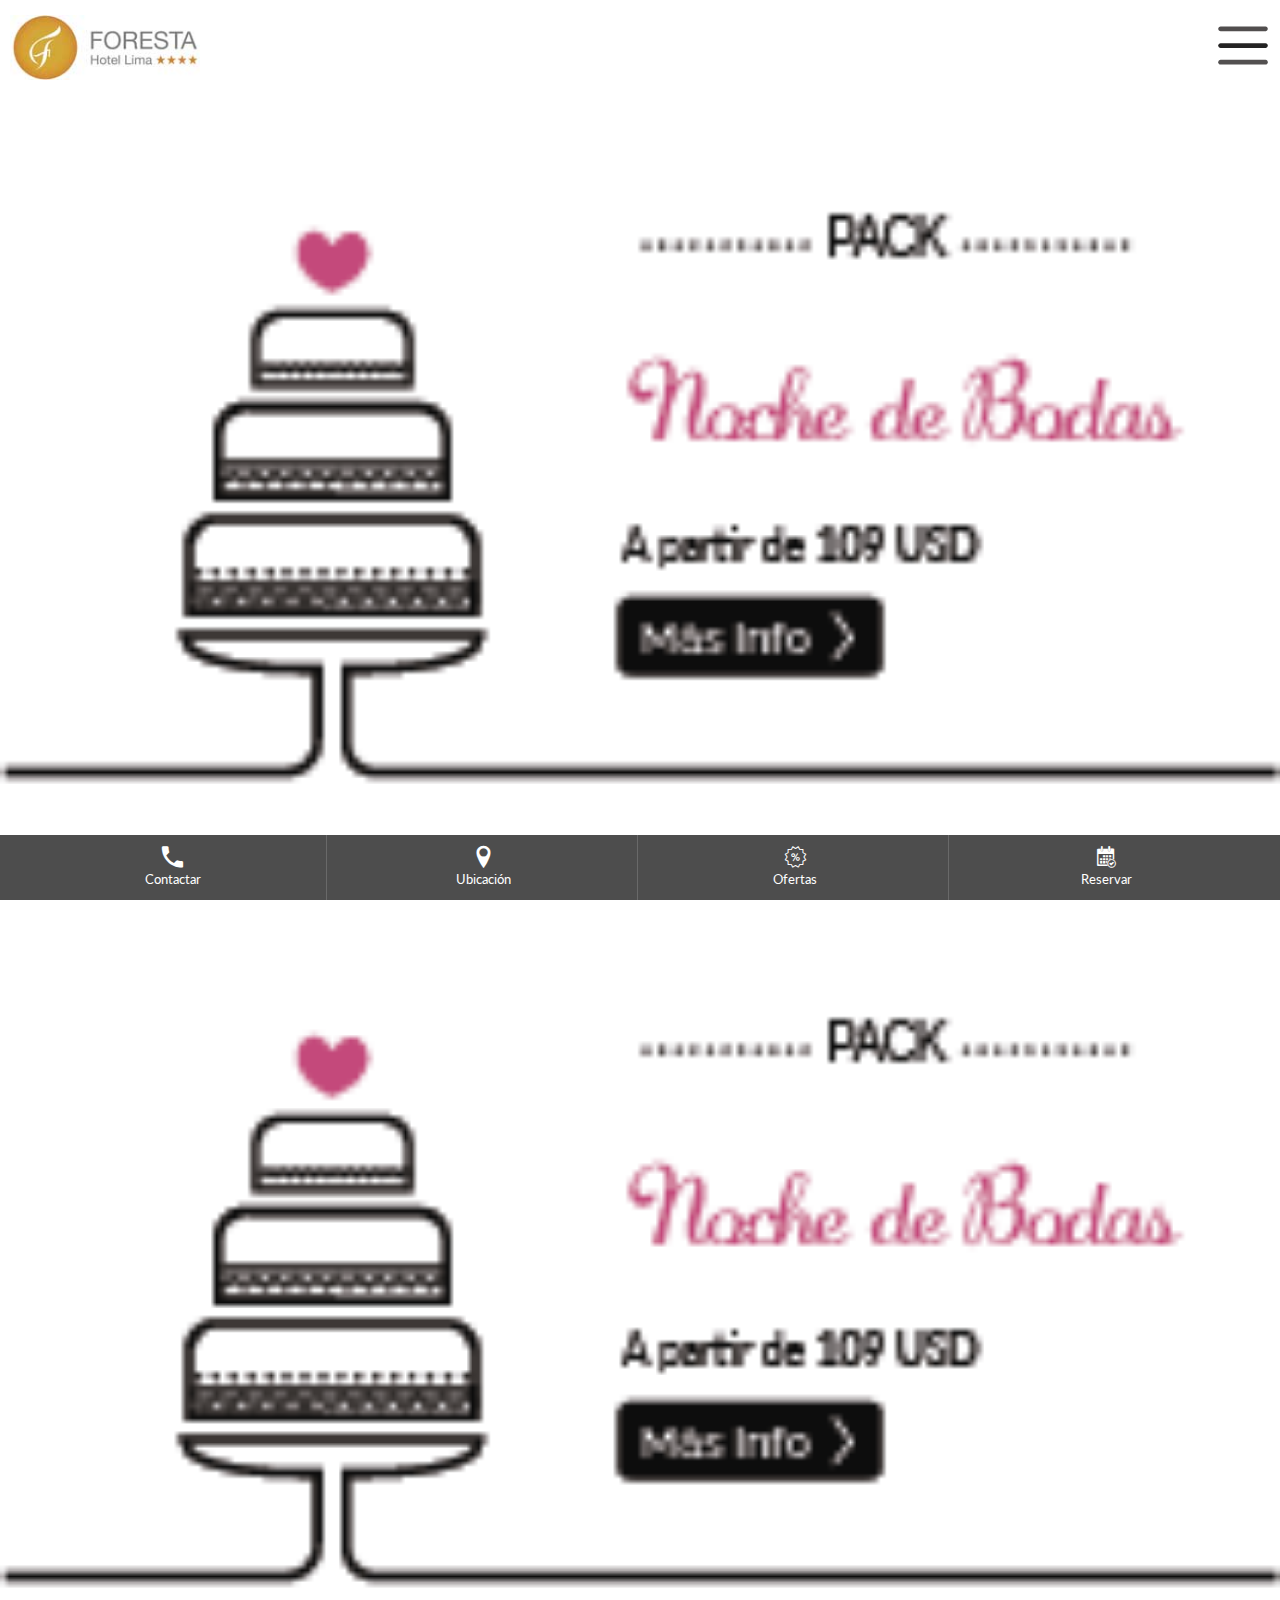
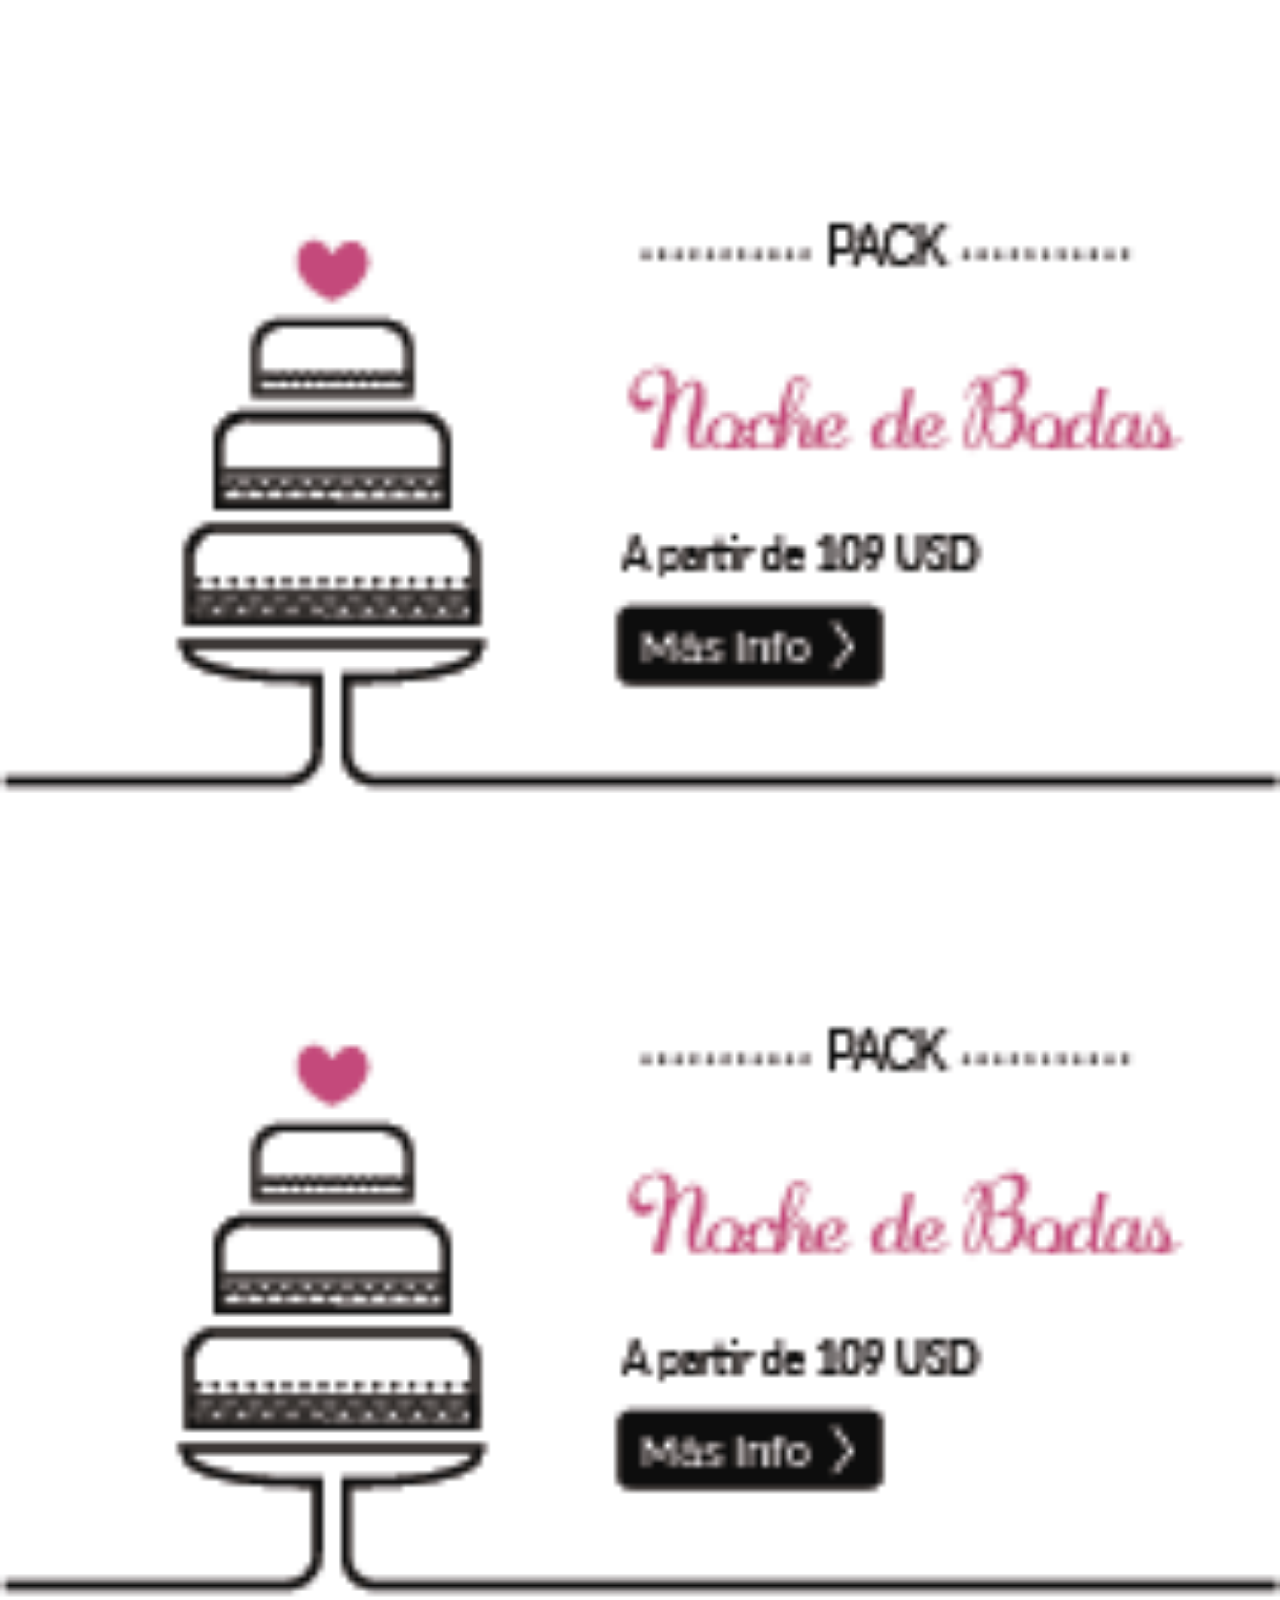
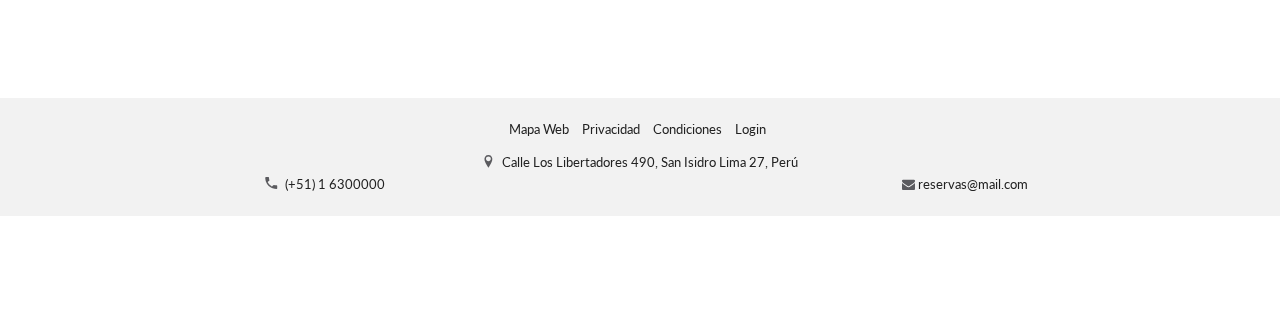
==== commit 99202860: "Edit v mobile tablt" ====
--- a/packs.html
+++ b/packs.html
@@ -319,14 +319,14 @@
           </span>
         </div>
         <div class="directa clearfix">
-          <div class="col-xs-5">
+          <div class="flede">
             <i class="icon-ico-phone grays">
             </i>
             <span>
               (+51) 1 6300000
             </span>
           </div>
-          <div class="col-xs-7">
+          <div class="flede">
             <span>
               <i aria-hidden="true" class="fa fa-envelope grays">
               </i>
--- a/assets/css/forestahotellima.css
+++ b/assets/css/forestahotellima.css
@@ -1,2 +1,2 @@
-@import url(lib/bootstrap-3.3.7/css/bootstrap.min.css);@import url(lib/slick-1.6.0/slick/slick.css);@import url(lib/slick-1.6.0/slick/slick-theme.css);@import url(fonts/font-awesome/css/font-awesome.min.css);@import url(fonts/fontforesta/stylesheet.css);@import url(fonts/foresta-font-icon/style.css);@import url(lib/slideout/index.css);@import url(lib/pickadate/themes/default.css);@import url(lib/pickadate/themes/default.date.css);.selectric-wrapper{position:relative;cursor:pointer}.selectric-responsive{width:100%}.selectric{border:1px solid #DDD;border-radius:0px;background:#F8F8F8;position:relative;overflow:hidden}.selectric .label{display:block;white-space:nowrap;overflow:hidden;text-overflow:ellipsis;margin:0 38px 0 10px;font-size:12px;line-height:38px;color:#444;height:38px;user-select:none}.selectric .button{display:block;position:absolute;right:0;top:0;width:38px;height:38px;line-height:38px;background-color:#F8f8f8;color:#BBB;text-align:center;font:0/0 a;*font:20px/38px Lucida Sans Unicode,Arial Unicode MS,Arial}.selectric .button:after{content:" ";position:absolute;top:0;right:0;bottom:0;left:0;margin:auto;width:0;height:0;border:4px solid transparent;border-top-color:#BBB;border-bottom:none}.selectric-focus .selectric{border-color:#aaa}.selectric-hover .selectric{border-color:#c4c4c4}.selectric-hover .selectric .button{color:#a2a2a2}.selectric-hover .selectric .button:after{border-top-color:#a2a2a2}.selectric-open{z-index:9999}.selectric-open .selectric{border-color:#c4c4c4}.selectric-open .selectric-items{display:block}.selectric-disabled{filter:alpha(opacity=50);opacity:0.5;cursor:default;user-select:none}.selectric-hide-select{position:relative;overflow:hidden;width:0;height:0}.selectric-hide-select select{position:absolute;left:-100%}.selectric-hide-select.selectric-is-native{position:absolute;width:100%;height:100%;z-index:10}.selectric-hide-select.selectric-is-native select{position:absolute;top:0;left:0;right:0;height:100%;width:100%;border:none;z-index:1;box-sizing:border-box;opacity:0}.selectric-input{position:absolute !important;top:0 !important;left:0 !important;overflow:hidden !important;clip:rect(0, 0, 0, 0) !important;margin:0 !important;padding:0 !important;width:1px !important;height:1px !important;outline:none !important;border:none !important;*font:0/0 a !important;background:none !important}.selectric-temp-show{position:absolute !important;visibility:hidden !important;display:block !important}.selectric-items{display:none;position:absolute;top:100%;left:0;background:#F8F8F8;border:1px solid #c4c4c4;z-index:-1;box-shadow:0 0 10px -6px}.selectric-items .selectric-scroll{height:100%;overflow:auto}.selectric-above .selectric-items{top:auto;bottom:100%}.selectric-items ul,.selectric-items li{list-style:none;padding:0;margin:0;font-size:12px;line-height:20px;min-height:20px}.selectric-items li{display:block;padding:10px;color:#666;cursor:pointer}.selectric-items li.selected{background:#E0E0E0;color:#444}.selectric-items li.highlighted{background:#D0D0D0;color:#444}.selectric-items li:hover{background:#D5D5D5;color:#444}.selectric-items .disabled{filter:alpha(opacity=50);opacity:0.5;cursor:default !important;background:none !important;color:#666 !important;user-select:none}.selectric-items .selectric-group .selectric-group-label{font-weight:bold;padding-left:10px;cursor:default;user-select:none;background:none;color:#444}.selectric-items .selectric-group.disabled li{filter:alpha(opacity=100);opacity:1}.selectric-items .selectric-group li{padding-left:25px}*{font-family:'Lato', Raleway, sans-serif}body{margin:0;padding:0}.box-reservas{margin-top:10px}.box-reservas .hed-box-re{background-color:#00203e;border-radius:10px 10px 0 0;color:#fff}.box-reservas .hed-box-re .icon-ico-rewards{padding-left:9px}.box-reservas .hed-box-re .icon-ico-rewards:before{font-size:51px;line-height:78px}.box-reservas .hed-box-re h3{font-size:14px;text-align:left}.box-reservas .hed-box-re ul{text-align:left;font-size:10px;line-height:11px}.box-reservas .selectric{height:25px;background-color:#fff}.box-reservas .selectric .button{width:16px;height:23px;line-height:23px;background-color:#fff;color:#fff}.box-reservas .selectric .label{display:block;white-space:nowrap;overflow:hidden;text-overflow:ellipsis;margin:0 38px 0 10px;font-size:10px;line-height:23px;color:#444;height:23px;user-select:none}.box-reservas .mt20{margin-bottom:20px;margin-top:20px}.box-reservas .mt20 .fz17{font-size:17px;background-color:#00203e;color:#fff}.box-reservas .mt20 .btn{background-color:#00203e;color:#fff}.box-reservas .body-box-re{background-color:#f2f2f2;padding:20px;margin-bottom:20px}.box-reservas .body-box-re .form-group{margin-bottom:4px}.box-reservas .body-box-re .form-group.-leicons{font-size:10px}.box-reservas .body-box-re .form-group.-leicons .form-lab{font-size:10px}.box-reservas .body-box-re .form-group.-leicons .form-lab .nl10{margin-right:10px}.box-reservas .body-box-re .form-group.-leicons .form-lab .fz17{font-size:17px;background-color:#00203e;color:#fff}.box-reservas .body-box-re .form-group.-leicons .form-lab .btn{background-color:#00203e;color:#fff}.box-reservas .body-box-re .form-group .form-lab{text-align:left;font-size:11px;width:100%}.form-control[disabled],.form-control[readonly],fieldset[disabled] .form-control,.form-control{background-color:#fff;opacity:1;border-radius:0;box-shadow:0;border-right:none;border-left:none}.logo{width:200px;margin:0;padding-left:10px;padding-top:10px}.box-hotel-front .box-highlight{background-color:#868589;color:#fff;padding:8px;text-align:center;font-size:13px;font-family:'Lato';margin:0;margin-top:10px}.box-hotel-front .box-content img{width:100%;height:auto;margin:0;padding:0}.box-hotel-front .comenth .comments{display:block;font-family:'Times New Roman';font-size:14px;padding:4px;color:#858078;padding-bottom:0;padding-left:19px;font-style:italic;text-align:left}.box-hotel-front .comenth .review-star{display:block;font-size:9px;color:#858078;font-family:'Lato';padding-left:19px;text-align:left}.box-hotel-front .comenth .review-star i.icon-ico-pointsev{font-size:19px}.slide .slide-hor .slide-cont.slick-slide{margin-right:20px}.benefis{padding-top:20px;background-color:#f2f2f2}.benefis ._mb10{margin-bottom:20px}.benefis .dimeul{text-align:left;margin-bottom:20px;padding-left:23%;padding-right:23%}.benefis .con-ben{background-color:#dcaf4c;color:#fff;padding:10px;border-radius:0 10px 10px 0}.benefis .con-ben .box-cob{border-radius:10px 0 10px 0;border:2px solid #fff;padding-top:9px}.benefis .cont-txt-bn{font-size:19px;border-bottom:2px solid #434142;padding-bottom:8px}.benefis .brgrem{border-radius:10px;margin-right:7px}.benefis .brgrem.greem-con{background:#aaba2d}.benefis .brgrem.blue-con{background:#218fc7}.benefis .brgrem.red-con{background:#b94833}.benefis .brgrem.mgt-con{background:#39a1ae}.benefis .icon-ico-promo:before{background:#39a1ae;border-radius:10px;padding:2px}.benefis .icon-ico-current:before{background:#aaba2d;border-radius:10px;padding:2px}.benefis .icon-ico-creditcard:before{background:#218fc7;border-radius:10px;padding:2px}.benefis .icon-ico-gift:before{background:#b94833;border-radius:10px;padding:2px}.benefis .infoben{background-color:#87868a}.benefis .infoben span{font-family:'Lato';font-size:14px;color:#fff}.footer{padding-top:20px;background-color:#f2f2f2;font-size:13px;padding-bottom:20px}.footer .grays:before{color:#5b5b5f}.modal-backdrop{position:fixed;top:16%;right:0;bottom:9.5%;left:0;z-index:3;background-color:transparent}.modal{position:fixed;top:7%;right:0;bottom:0;left:0;z-index:4;display:none;overflow:hidden;-webkit-overflow-scrolling:touch;outline:0}.modal-header{border-bottom:1px solid #f2f2f2;background:#d7d8db;border-radius:10px 10px 0 0;padding:0}.modal-header .close{margin-top:-2px;position:absolute;right:11px;top:10px}.compare-pre{background:#00203e;bottom:65px;z-index:9;position:fixed;width:100%;text-align:center;padding-top:7px}.compare-pre a{color:#fff;text-decoration:none}.modal-content{position:relative;background-color:#f2f2f2;-webkit-background-clip:padding-box;background-clip:padding-box;border:none;border:none;border-radius:0;outline:0;-webkit-box-shadow:none;box-shadow:none}.modal-body{padding:20px;overflow:scroll;height:369px}.continit p{font-size:9px;line-height:12px}.icon-ico-current:before{background:#aaba2d;border-radius:10px;padding:2px}.tbles h4{font-family:'Lato';font-style:italic;font-size:12px}.tbles .f9{font-size:9px;line-height:13px}.acotap{background-color:#ccc;margin-bottom:9px}.acotap a{padding-left:10px;font-size:10px;font-family:'Lato';font-style:italic;color:#000}.contentoll{padding:10px;font-size:8px;font-family:'Lato';font-style:italic;background:#f7f4f4}.sds{background:#828282;width:35px;height:24px;padding-top:2px;color:#fff}.fontfot{text-align:left;font-size:11.5px}.fiedmenub{height:65px;position:relative}.fiedmenub ul{text-align:center;margin:0;background-color:#4d4d4d;color:#fff;position:fixed;bottom:0;width:100%;z-index:5}.fiedmenub ul li{padding-top:10px;padding-right:5px;padding-left:5px;border-right:.5px solid #696969}.fiedmenub ul li:last-child{border-right:none}.fiedmenub ul li span{display:block;font-size:23px}.fiedmenub ul li a{text-decoration:none;color:#fff}.fiedmenub ul li a:hover{text-decoration:none;color:#fff}.panel{margin-bottom:0;background-color:#fff;border:none;border-radius:none;-webkit-box-shadow:none;box-shadow:none;margin-bottom:41px}.show-resul-hed h2{font-size:16px;color:#474747}.form-group{margin-bottom:4px}.form-group.-leicons{font-size:10px}.form-group.-leicons .form-lab{font-size:10px}.form-group.-leicons .form-lab .nl10{margin-right:10px}.form-group.-leicons .form-lab .fz17{font-size:17px;background-color:#00203e;color:#fff}.form-group.-leicons .form-lab .btn{background-color:#00203e;color:#fff}.form-group .form-lab{text-align:left;font-size:11px;width:100%}.box-resul-n{background:#f2f2f2;border:1px solid #b2b2b2}.padding3-b{padding:3px}.tiu h3{padding-top:4px;padding-bottom:4px;margin:0;font-size:15px;text-align:center;background-color:#4d4d4d;color:#fff}.tiu span{font-size:12px}.info-hot,.imgen-ho{float:left}.info-hot{width:67%}.imgen-ho{width:33%}.modyt{background-color:#d78b3a;color:#fff;position:relative;text-align:left;padding-left:11px;border-bottom:.3px solid #f2f2f2}.modyt .icon-ico-masinfo:before{content:"\e910";color:#99989d}.you{background-color:#279da5;color:#fff;position:relative;text-align:left;padding-left:11px}.you .icon-ico-masinfo:before{content:"\e910";color:#99989d}.hotels{margin-top:10px;margin-bottom:10px}.sdaaa{background:#fff;padding:7px;position:absolute;top:0px;right:0}.icon-ico-addcard-input:before{content:"\e924";color:#fff;font-size:18px;line-height:19px}
+@import url(lib/bootstrap-3.3.7/css/bootstrap.min.css);@import url(lib/slick-1.6.0/slick/slick.css);@import url(lib/slick-1.6.0/slick/slick-theme.css);@import url(fonts/font-awesome/css/font-awesome.min.css);@import url(fonts/fontforesta/stylesheet.css);@import url(fonts/foresta-font-icon/style.css);@import url(lib/slideout/index.css);@import url(lib/pickadate/themes/default.css);@import url(lib/pickadate/themes/default.date.css);.selectric-wrapper{position:relative;cursor:pointer}.selectric-responsive{width:100%}.selectric{border:1px solid #DDD;border-radius:0px;background:#F8F8F8;position:relative;overflow:hidden}.selectric .label{display:block;white-space:nowrap;overflow:hidden;text-overflow:ellipsis;margin:0 38px 0 10px;font-size:12px;line-height:38px;color:#444;height:38px;user-select:none}.selectric .button{display:block;position:absolute;right:0;top:0;width:38px;height:38px;line-height:38px;background-color:#F8f8f8;color:#BBB;text-align:center;font:0/0 a;*font:20px/38px Lucida Sans Unicode,Arial Unicode MS,Arial}.selectric .button:after{content:" ";position:absolute;top:0;right:0;bottom:0;left:0;margin:auto;width:0;height:0;border:4px solid transparent;border-top-color:#BBB;border-bottom:none}.selectric-focus .selectric{border-color:#aaa}.selectric-hover .selectric{border-color:#c4c4c4}.selectric-hover .selectric .button{color:#a2a2a2}.selectric-hover .selectric .button:after{border-top-color:#a2a2a2}.selectric-open{z-index:9999}.selectric-open .selectric{border-color:#c4c4c4}.selectric-open .selectric-items{display:block}.selectric-disabled{filter:alpha(opacity=50);opacity:0.5;cursor:default;user-select:none}.selectric-hide-select{position:relative;overflow:hidden;width:0;height:0}.selectric-hide-select select{position:absolute;left:-100%}.selectric-hide-select.selectric-is-native{position:absolute;width:100%;height:100%;z-index:10}.selectric-hide-select.selectric-is-native select{position:absolute;top:0;left:0;right:0;height:100%;width:100%;border:none;z-index:1;box-sizing:border-box;opacity:0}.selectric-input{position:absolute !important;top:0 !important;left:0 !important;overflow:hidden !important;clip:rect(0, 0, 0, 0) !important;margin:0 !important;padding:0 !important;width:1px !important;height:1px !important;outline:none !important;border:none !important;*font:0/0 a !important;background:none !important}.selectric-temp-show{position:absolute !important;visibility:hidden !important;display:block !important}.selectric-items{display:none;position:absolute;top:100%;left:0;background:#F8F8F8;border:1px solid #c4c4c4;z-index:-1;box-shadow:0 0 10px -6px}.selectric-items .selectric-scroll{height:100%;overflow:auto}.selectric-above .selectric-items{top:auto;bottom:100%}.selectric-items ul,.selectric-items li{list-style:none;padding:0;margin:0;font-size:12px;line-height:20px;min-height:20px}.selectric-items li{display:block;padding:10px;color:#666;cursor:pointer}.selectric-items li.selected{background:#E0E0E0;color:#444}.selectric-items li.highlighted{background:#D0D0D0;color:#444}.selectric-items li:hover{background:#D5D5D5;color:#444}.selectric-items .disabled{filter:alpha(opacity=50);opacity:0.5;cursor:default !important;background:none !important;color:#666 !important;user-select:none}.selectric-items .selectric-group .selectric-group-label{font-weight:bold;padding-left:10px;cursor:default;user-select:none;background:none;color:#444}.selectric-items .selectric-group.disabled li{filter:alpha(opacity=100);opacity:1}.selectric-items .selectric-group li{padding-left:25px}*{font-family:'Lato', Raleway, sans-serif}body{margin:0;padding:0}img{width:100%}.box-reservas{margin-top:10px}.box-reservas .hed-box-re{background-color:#00203e;border-radius:10px 10px 0 0;color:#fff}.box-reservas .hed-box-re .icon-ico-rewards{padding-left:9px}.box-reservas .hed-box-re .icon-ico-rewards:before{font-size:51px;line-height:78px}.box-reservas .hed-box-re h3{font-size:14px;text-align:left}.box-reservas .hed-box-re ul{text-align:left;font-size:10px;line-height:11px}.box-reservas .selectric{height:25px;background-color:#fff}.box-reservas .selectric .button{width:16px;height:23px;line-height:23px;background-color:#fff;color:#fff}.box-reservas .selectric .label{display:block;white-space:nowrap;overflow:hidden;text-overflow:ellipsis;margin:0 38px 0 10px;font-size:10px;line-height:23px;color:#444;height:23px;user-select:none}.box-reservas .mt20{margin-bottom:20px;margin-top:20px}.box-reservas .mt20 .fz17{font-size:17px;background-color:#00203e;color:#fff}.box-reservas .mt20 .btn{background-color:#00203e;color:#fff}.box-reservas .body-box-re{background-color:#f2f2f2;padding:20px;margin-bottom:20px}.box-reservas .body-box-re .form-group{margin-bottom:4px}.box-reservas .body-box-re .form-group.-leicons{font-size:10px}.box-reservas .body-box-re .form-group.-leicons .form-lab{font-size:10px}.box-reservas .body-box-re .form-group.-leicons .form-lab .nl10{margin-right:10px}.box-reservas .body-box-re .form-group.-leicons .form-lab .fz17{font-size:17px;background-color:#00203e;color:#fff}.box-reservas .body-box-re .form-group.-leicons .form-lab .btn{background-color:#00203e;color:#fff}.box-reservas .body-box-re .form-group .form-lab{text-align:left;font-size:11px;width:100%}.form-control[disabled],.form-control[readonly],fieldset[disabled] .form-control,.form-control{background-color:#fff;opacity:1;border-radius:0;box-shadow:0;border-right:none;border-left:none}.logo{width:200px;margin:0;padding-left:10px;padding-top:10px}.box-hotel-front .box-highlight{background-color:#868589;color:#fff;padding:8px;text-align:center;font-size:13px;font-family:'Lato';margin:0;margin-top:10px}.box-hotel-front .box-content img{width:100%;height:auto;margin:0;padding:0}.box-hotel-front .comenth .comments{display:block;font-family:'Times New Roman';font-size:14px;padding:4px;color:#858078;padding-bottom:0;padding-left:19px;font-style:italic;text-align:left}.box-hotel-front .comenth .review-star{display:block;font-size:9px;color:#858078;font-family:'Lato';padding-left:19px;text-align:left}.box-hotel-front .comenth .review-star i.icon-ico-pointsev{font-size:19px}.slide .slide-hor .slide-cont.slick-slide{margin-right:20px}.benefis{padding-top:20px;background-color:#f2f2f2}.benefis ._mb10{margin-bottom:20px}.benefis .dimeul{text-align:left;margin-bottom:20px;padding-left:23%;padding-right:23%}.benefis .con-ben{background-color:#dcaf4c;color:#fff;padding:10px;border-radius:0 10px 10px 0}.benefis .con-ben .box-cob{border-radius:10px 0 10px 0;border:2px solid #fff;padding-top:9px}.benefis .cont-txt-bn{font-size:19px;border-bottom:2px solid #434142;padding-bottom:8px}.benefis .brgrem{border-radius:10px;margin-right:7px}.benefis .brgrem.greem-con{background:#aaba2d}.benefis .brgrem.blue-con{background:#218fc7}.benefis .brgrem.red-con{background:#b94833}.benefis .brgrem.mgt-con{background:#39a1ae}.benefis .icon-ico-promo:before{background:#39a1ae;border-radius:10px;padding:2px}.benefis .icon-ico-current:before{background:#aaba2d;border-radius:10px;padding:2px}.benefis .icon-ico-creditcard:before{background:#218fc7;border-radius:10px;padding:2px}.benefis .icon-ico-gift:before{background:#b94833;border-radius:10px;padding:2px}.benefis .infoben{background-color:#87868a}.benefis .infoben span{font-family:'Lato';font-size:14px;color:#fff}.footer{padding-top:20px;background-color:#f2f2f2;font-size:13px;padding-bottom:20px}.footer .grays:before{color:#5b5b5f}.modal-backdrop{position:fixed;top:16%;right:0;bottom:9.5%;left:0;z-index:3;background-color:transparent}.modal{position:fixed;top:7%;right:0;bottom:0;left:0;z-index:4;display:none;overflow:hidden;-webkit-overflow-scrolling:touch;outline:0}.modal-header{border-bottom:1px solid #f2f2f2;background:#d7d8db;border-radius:10px 10px 0 0;padding:0}.modal-header .close{margin-top:-2px;position:absolute;right:11px;top:10px}.compare-pre{background:#00203e;bottom:65px;z-index:9;position:fixed;width:100%;text-align:center;padding-top:7px}.compare-pre a{color:#fff;text-decoration:none}.modal-content{position:relative;background-color:#f2f2f2;-webkit-background-clip:padding-box;background-clip:padding-box;border:none;border:none;border-radius:0;outline:0;-webkit-box-shadow:none;box-shadow:none}.modal-body{padding:20px;overflow:scroll;height:369px}.continit p{font-size:9px;line-height:12px}.icon-ico-current:before{background:#aaba2d;border-radius:10px;padding:2px}.tbles h4{font-family:'Lato';font-style:italic;font-size:12px}.tbles .f9{font-size:9px;line-height:13px}.acotap{background-color:#ccc;margin-bottom:9px}.acotap a{padding-left:10px;font-size:10px;font-family:'Lato';font-style:italic;color:#000}.contentoll{padding:10px;font-size:8px;font-family:'Lato';font-style:italic;background:#f7f4f4}.sds{background:#828282;width:35px;height:24px;padding-top:2px;color:#fff}.fontfot{text-align:left;font-size:11.5px}.fiedmenub{height:65px;position:relative}.fiedmenub ul{text-align:center;margin:0;background-color:#4d4d4d;color:#fff;position:fixed;bottom:0;width:100%;z-index:5}.fiedmenub ul li{padding-top:10px;width:24%;border-right:.5px solid #696969}.fiedmenub ul li:last-child{border-right:none}.fiedmenub ul li span{display:block;font-size:23px}.fiedmenub ul li a{text-decoration:none;color:#fff}.fiedmenub ul li a:hover{text-decoration:none;color:#fff}.fiedmenub ul li a p{font-size:13px}.panel{margin-bottom:0;background-color:#fff;border:none;border-radius:none;-webkit-box-shadow:none;box-shadow:none;margin-bottom:41px}.show-resul-hed h2{font-size:16px;color:#474747}.form-group{margin-bottom:4px}.form-group.-leicons{font-size:10px}.form-group.-leicons .form-lab{font-size:10px}.form-group.-leicons .form-lab .nl10{margin-right:10px}.form-group.-leicons .form-lab .fz17{font-size:17px;background-color:#00203e;color:#fff}.form-group.-leicons .form-lab .btn{background-color:#00203e;color:#fff}.form-group .form-lab{text-align:left;font-size:11px;width:100%}.box-resul-n{background:#f2f2f2;border:1px solid #b2b2b2}.padding3-b{padding:3px}.tiu h3{padding-top:4px;padding-bottom:4px;margin:0;font-size:15px;text-align:center;background-color:#4d4d4d;color:#fff}.tiu span{font-size:12px}.info-hot,.imgen-ho{float:left}.flede{float:left;padding-left:10px;text-align:center;margin:0 auto;width:50%}.info-hot{width:67%}.imgen-ho{width:33%}.modyt{background-color:#d78b3a;color:#fff;position:relative;text-align:left;padding-left:11px;border-bottom:.3px solid #f2f2f2}.modyt .icon-ico-masinfo:before{content:"\e910";color:#99989d}.you{background-color:#279da5;color:#fff;position:relative;text-align:left;padding-left:11px}.you .icon-ico-masinfo:before{content:"\e910";color:#99989d}.hotels{margin-top:10px;margin-bottom:10px}.sdaaa{background:#fff;padding:7px;position:absolute;top:0px;right:0}.icon-ico-addcard-input:before{content:"\e924";color:#fff;font-size:18px;line-height:19px}
 /*# sourceMappingURL=forestahotellima.css.map */
